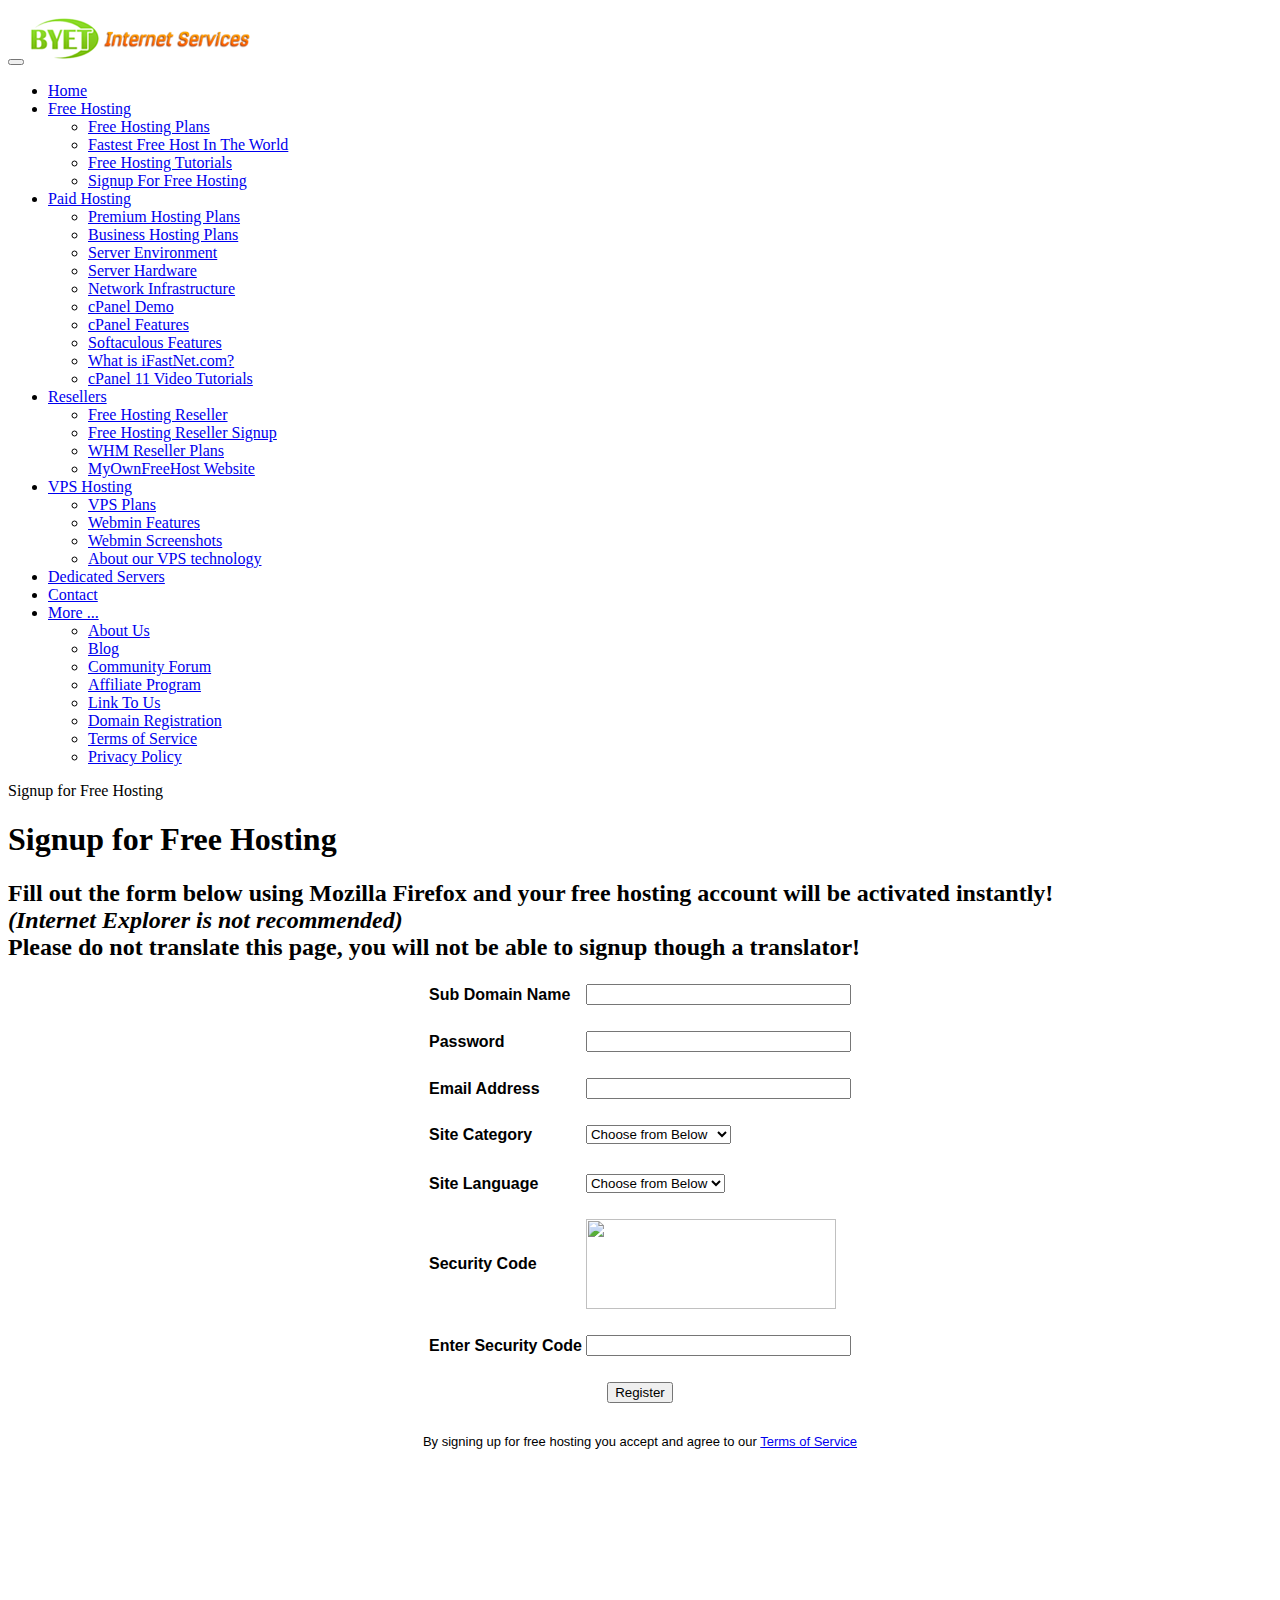
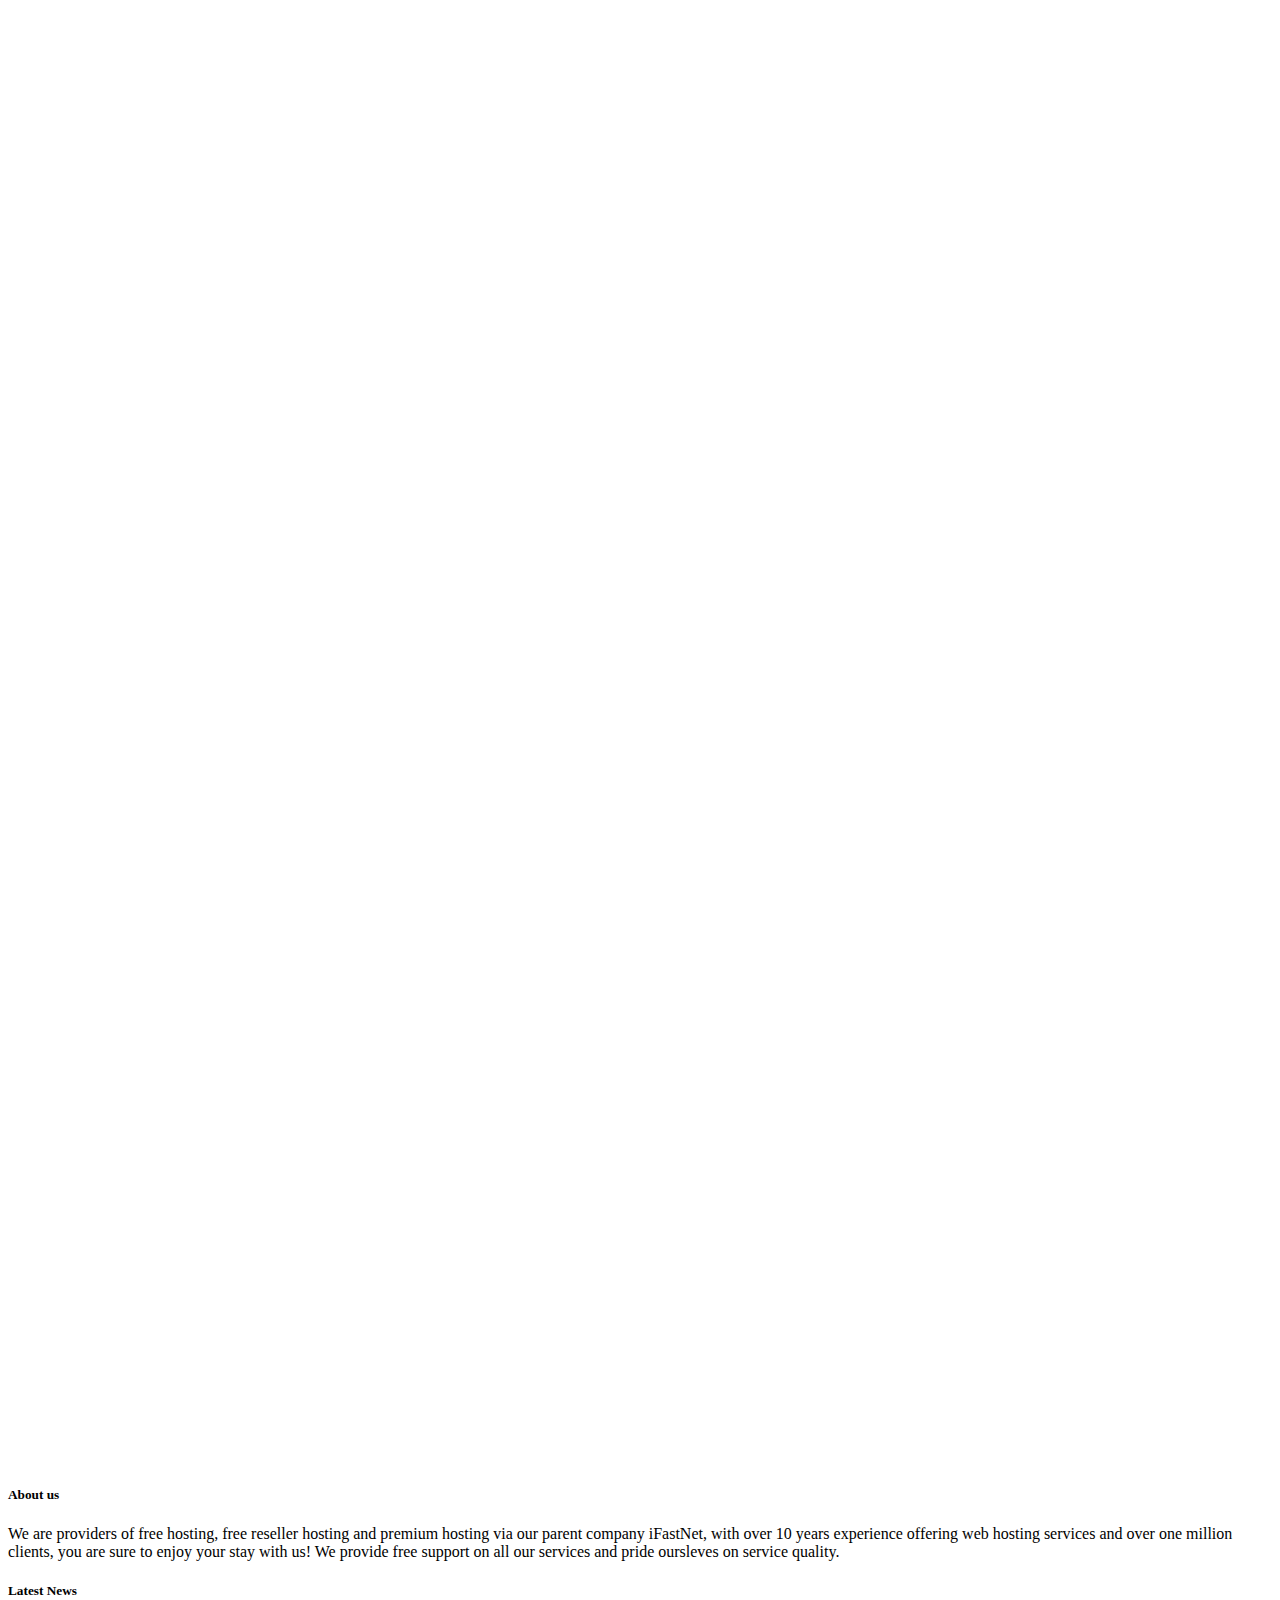
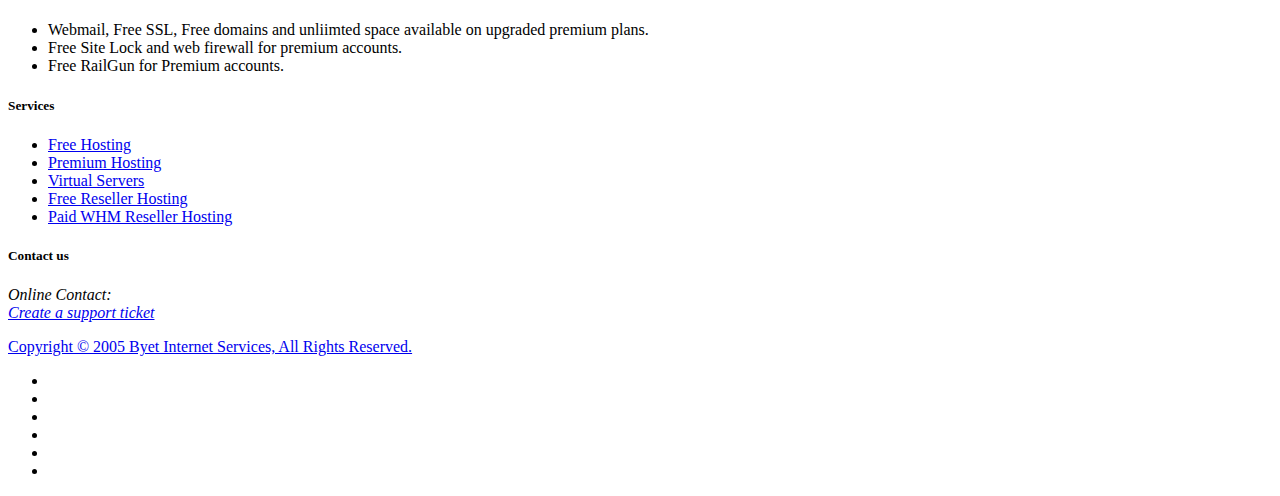
==== free-hosting/news/index.html @ 1a16fdbb "Create index.html" ====
<!DOCTYPE html><!--[if IE 8 ]><html class="ie ie8" lang="en"> <![endif]--><!--[if IE 9 ]><html class="ie ie9" lang="en"> <![endif]--><!--[if (gte IE 9)|!(IE)]><!--><html lang="en"><!--<![endif]--><head>
  <title>Signup for Free Hosting</title>

  <meta name="keywords" content="free hosting signup, signup for free hosting, free web hosting signup form, apply for free hosting, free hosting application form. free webhosting signup">
  <meta name="title" content="Signup for Free Hosting">
  <meta name="author" content="Administrator">
  <meta name="description" content="Signup here for your bannerless, free web hosting account with PHP, MySQL, cPanel, File Manager and much more with instant activation">
  <meta name="viewport" content="width=device-width, initial-scale=1, maximum-scale=1">
  <!--[if IE]>
  <script src="js/html5shiv.js"></script>
  <![endif]-->
  <!--////////// CSS Stylesheet  ///////////-->
  <link rel="stylesheet" href="../../css/style.css">
  <!--////////// jQuery Source  ///////////-->
  <script src="../../../ajax.googleapis.com/ajax/libs/jquery/1.11.0/jquery.min.js"></script>
  <script type="text/javascript" src="../../js/jquery.easing.1.3.js"></script>
  <!--////////// Layerslider files  ///////////-->
  <script src="../../layerslider/js/greensock.js" type="text/javascript"></script>
  <script src="../../layerslider/js/layerslider.transitions.js" type="text/javascript"></script>
  <script src="../../layerslider/js/layerslider.kreaturamedia.jquery.js" type="text/javascript"></script>
<link rel="stylesheet" href="../../css/bs.css">
<link rel="shortcut icon" href="../../favicon.ico" type="image/vnd.microsoft.icon">
<link rel="icon" href="../../favicon.ico" type="image/vnd.microsoft.icon">
</head>
<body id="section-home">
<div class="doc-loader"></div>
  <!--/////////// HEADER SECTION //////////-->
  <header>
    <nav role="navigation">
      <div class="container">
        <!-- Brand and toggle get grouped for better mobile display -->
        <div class="navbar-header">
          <button type="button" class="navbar-toggle" data-toggle="collapse" data-target=".navbar-collapse">
            <i class="fa fa-th-list iconmobile"></i>
          </button>
          <a class="navbar-brand" href="/"><img src="../../images/logo.png" alt="logo"></a>
        </div>
        <div id="main-nav" class="collapse navbar-collapse navbar-collapse">          
          <ul class="nav navbar-nav navbar-right">
  <!--////////// NAVIGATION MENU //////////-->
            <li><a href="https://byet.host/"><span>Home</span></a></li>
            <li class="dropdown">
		      <a href="#" class="dropdown-toggle" data-toggle="dropdown" data-hover="dropdown">Free Hosting</a>
		      <ul class="dropdown-menu">
		        <li><a href="/free-hosting"><span>Free Hosting Plans</span></a></li>
		        <!-- <li><a href="/free-web-hosting"><span>Free Web Hosting</span></a></li> -->
                        <li><a href="/free-hosting/fastestfreehostintheworld"><span></span>Fastest Free Host In The World</a></li>
                        <li><a href="https://tutorials.ifastnet.com/"><span>Free Hosting Tutorials</span></a></li>
		        <li><a href="/free-hosting/news"><span>Signup For Free Hosting</span></a></li>
		      </ul>
		    </li>
            <li class="dropdown">
                      <a href="#" class="dropdown-toggle" data-toggle="dropdown" data-hover="dropdown">Paid Hosting</a>
                      <ul class="dropdown-menu">
                        <li><a href="/paid-hosting"><span>Premium Hosting Plans</span></a></li>
                        <li><a href="/paid-hosting/business-hosting"><span>Business Hosting Plans</span></a></li>
                        <li><a href="/paid-hosting/paidhostingserverharware"><span>Server Environment</span></a></li>
                        <li><a href="/paid-hosting/paidhosthardware"><span>Server Hardware</span></a></li>
                        <li><a href="/paid-hosting/paidnetwork"><span>Network Infrastructure</span></a></li>
                        <li><a href="/paid-hosting/paidcpaneldemo"><span>cPanel Demo</span></a></li>
                        <li><a href="/paid-hosting/paidcpanelfeatures"><span>cPanel Features</span></a></li>
                        <li><a href="/paid-hosting/paidfantasticofeatures"><span>Softaculous Features</span></a></li>
                        <li><a href="https://ifastnet.com/portal/what-is-ifastnet.com.html"><span>What is iFastNet.com?</span></a></li>
                        <li><a href="/paid-hosting/cpanelvideotutorials"><span>cPanel 11 Video Tutorials</span></a></li>
                      </ul>
                    </li>
     <li class="dropdown">
                      <a href="#" class="dropdown-toggle" data-toggle="dropdown" data-hover="dropdown">Resellers</a>
                      <ul class="dropdown-menu">
                        <li><a href="/resellers"><span>Free Hosting Reseller</span></a></li>
                        <li><a href="/resellers/resellersignup"><span>Free Hosting Reseller Signup</span></a></li>
                        <li><a href="/resellers/whm-cpanel-reseller"><span>WHM Reseller Plans</span></a></li>
                        <li><a href="https://myownfreehost.net/"><span>MyOwnFreeHost Website</span></a></li>
                      </ul>
                    </li>

     <li class="dropdown">
                      <a href="#" class="dropdown-toggle" data-toggle="dropdown" data-hover="dropdown">VPS Hosting</a>
                      <ul class="dropdown-menu">
                        <li><a href="/vpsplans/vps-server-plans"><span>VPS Plans</span></a></li>
                        <li><a href="/vpsplans/webminfeatures"><span>Webmin Features</span></a></li>
                        <li><a href="/vpsplans/webminscreenshots"><span>Webmin Screenshots</span></a></li>
                        <li><a href="/vpsplans/aboutvpstechnology"><span>About our VPS technology</span></a></li>
                      </ul>
                    </li>


            <li><a href="/dedicated"><span>Dedicated Servers</span></a></li>
            <li><a href="https://support.ifastnet.com/login.php"><span>Contact</span></a></li>
     <li class="dropdown">
                      <a href="#" class="dropdown-toggle" data-toggle="dropdown" data-hover="dropdown">More ...</a>
                      <ul class="dropdown-menu">
                        <li><a href="/about"><span>About Us</span></a></li>
                        <li><a href="https://blog.ifastnet.com/"><span>Blog</span></a></li>
                        <li><a href="https://byet.net/"><span>Community Forum</span></a></li>
                        <li><a href="/affiliateprogram"><span>Affiliate Program</span></a></li>
                        <li><a href="/linktous"><span>Link To Us</span></a></li>
                        <li><a href="/domain-registration"><span>Domain Registration</span></a></li>
                        <li><a href="/terms-of-service"><span>Terms of Service</span></a></li>
                        <li><a href="/privacy-policy"><span>Privacy Policy</span></a></li>

                      </ul>
                    </li>

            
          </ul>
          </div>
             <!-- /navbar-collapse -->
               </div><!-- /container -->
    </nav>
  </header>
  <div class="page-title-container">
    
    <div class="container">
      
      <div class="col-md-12">
      
      <p class="page-title animated bounceInDown">Signup for Free Hosting</p>
      
    </div>
      
    </div>
    
  </div>

  <!--////////// FEATURES SECTION ////////// --> <section id="features">  <div class="container"> <div class="row">  
    
    <div class="section-title">
      <h1>Signup for Free Hosting</h1>
      <h2>Fill out the form below using Mozilla Firefox and your free hosting account will be activated instantly!<br>

<em>(Internet Explorer is not recommended)</em><br>

Please do not translate this page, you will not be able to signup though a translator!</h2>
    </div>

    </div><!-- /row -->
    <iframe src="../../signup.php/index.html" frameborder="0" scrolling="auto" width="100%" height="2080" marginwidth="0" marginheight="0"></iframe>

  </div></section>

      <!--////////// CLOUDS BACKGROUND ////////// -->
  <div class="row hidden-xs">
  
    <div class="col-centered" id="clouds-footer">
      
      
    </div><!-- /clouds -->
  
  </div><!-- /row -->    
 <!--////////// FOOTER SECTION ////////// -->
  <section id="footer">  
  
  <div class="container">
	  
	  <div class="row"> 	
	  
	  
	  	<div class="col-sm-4">
		  	<h5>About us</h5>  	
		  	<p>We are providers of free hosting, free reseller hosting and premium hosting via our parent company iFastNet, with over 10 years experience offering web hosting services and over one million clients, you are sure to enjoy your stay with us!  We provide free support on all our services and pride oursleves on service quality.</p>
		  	
	  	</div><!-- /col-sm-4 -->   
	  	
	   <div class="col-sm-3">
		  	<h5>Latest News</h5>
			<ul class="list-unstyled">
		        <li>Webmail, Free SSL, Free domains and unliimted space available on upgraded premium plans.</li>
		        <li>Free Site Lock and web firewall for premium accounts.</li>
		        <li>Free RailGun for Premium accounts.</li>
		    </ul>
	  	</div><!-- /col-sm-2 -->  
	  	
	   <div class="col-sm-2">
		  	<h5>Services</h5>
			<ul class="list-unstyled">
		        <li><a href="https://byet.host/free-hosting">Free Hosting</a></li>
		        <li><a href="https://byet.host/paid-hosting">Premium Hosting</a></li>
		        <li><a href="https://byet.host/vpsplans/vps-server-plans">Virtual Servers</a></li>
		        <li><a href="https://byet.host/resellers">Free Reseller Hosting</a></li>
                        <li><a href="https://byet.host/resellers/whm-cpanel-reseller">Paid WHM Reseller Hosting</a></li>

		    </ul>
	  	</div><!-- /col-sm-2 -->   
	  	
	   <div class="col-sm-3">
		  	<h5>Contact us</h5>
		  	<address>
	            <span>Online Contact:<br><a href="https://support.ifastnet.com/">Create a support ticket</a></span><a href="https://support.ifastnet.com/">
	        </a></address><a href="https://support.ifastnet.com/">
			
	  	</a></div><!-- /col-sm-2 --><a href="https://support.ifastnet.com/">   
	  	
	  
	  </a></div><!-- /row --><a href="https://support.ifastnet.com/">
  </a></div><!-- /container --><a href="https://support.ifastnet.com/">
  </a></section><a href="https://support.ifastnet.com/">
  
  <!--////////// SUB FOOTER SECTION ////////// -->
  </a><section id="sub-footer"><a href="https://support.ifastnet.com/">
    </a><div class="container"><a href="https://support.ifastnet.com/">
      </a><div class="row"><a href="https://support.ifastnet.com/">
        <div class="col-lg-8">
          <p class="copyright">Copyright © 2005 Byet Internet Services, All Rights Reserved.</p>
        </div>
        </a><div class="col-lg-4"><a href="https://support.ifastnet.com/">
          </a><ul class="social-links"><a href="https://support.ifastnet.com/">

          	</a><li><a href="https://support.ifastnet.com/">
            </a><a href="https://www.facebook.com/free.byethost" target="_blank"><i class="fa fa-facebook"></i></a><!-- Facebook Link -->
            </li>

            <li>
            <a href="https://twitter.com/securesignup" target="_blank"><i class="fa fa-twitter"></i></a><!-- Twitter Link -->
            </li>

            <li>
            <!-- <a href="#" target="_blank"><i class="fa fa-google-plus"></i></a> --><!-- Google+ Link -->
            </li>

            <li>
            <!-- <a href="#" target="_blank"><i class="fa fa-youtube"></i></a> --><!-- YouTube Link -->
            </li>

            <li>
            <!-- <a href="#" target="_blank"><i class="fa fa-linkedin"></i></a> --><!-- Linkedin Link -->
            </li>

            <li>
            <!-- <a href="#" target="_blank"><i class="fa fa-dribbble"></i></a> --><!-- Dribbble Link -->
            </li>

          </ul>
        </div><!-- /col-lg-4 -->
      </div><!-- /row -->
    </div><!-- /container -->
  </section>

  <!--////////// JAVASCRIPT FILES INCLUDES //////////-->
  <script src="../../js/bootstrap.min.js"></script>
  <script src="../../js/bootstrap-hover-dropdown.min.js"></script>
  <script src="../../js/respond.min.js"></script>
  <script src="../../js/owl.carousel.js"></script>
  <script src="../../js/jquery.ui.totop.js"></script>
  <script src="../../js/custom.js"></script>
  

</body></html>
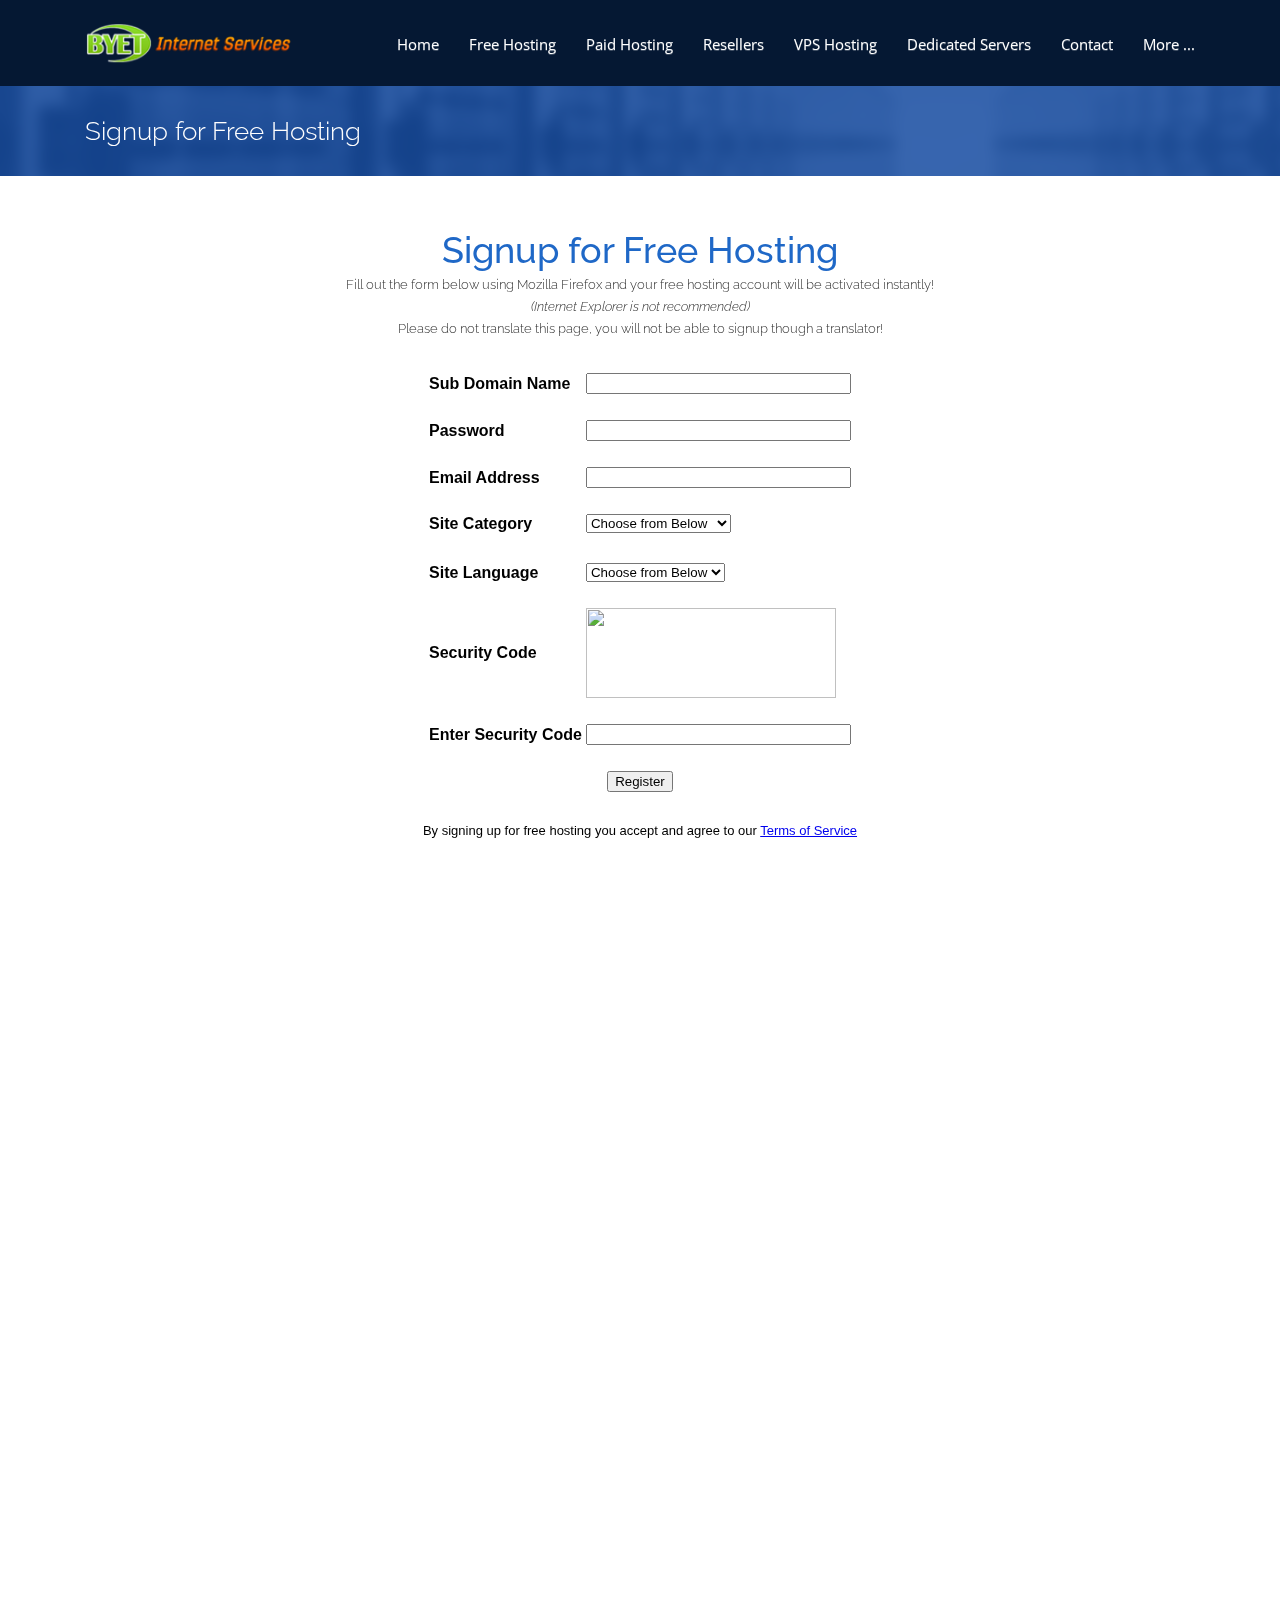
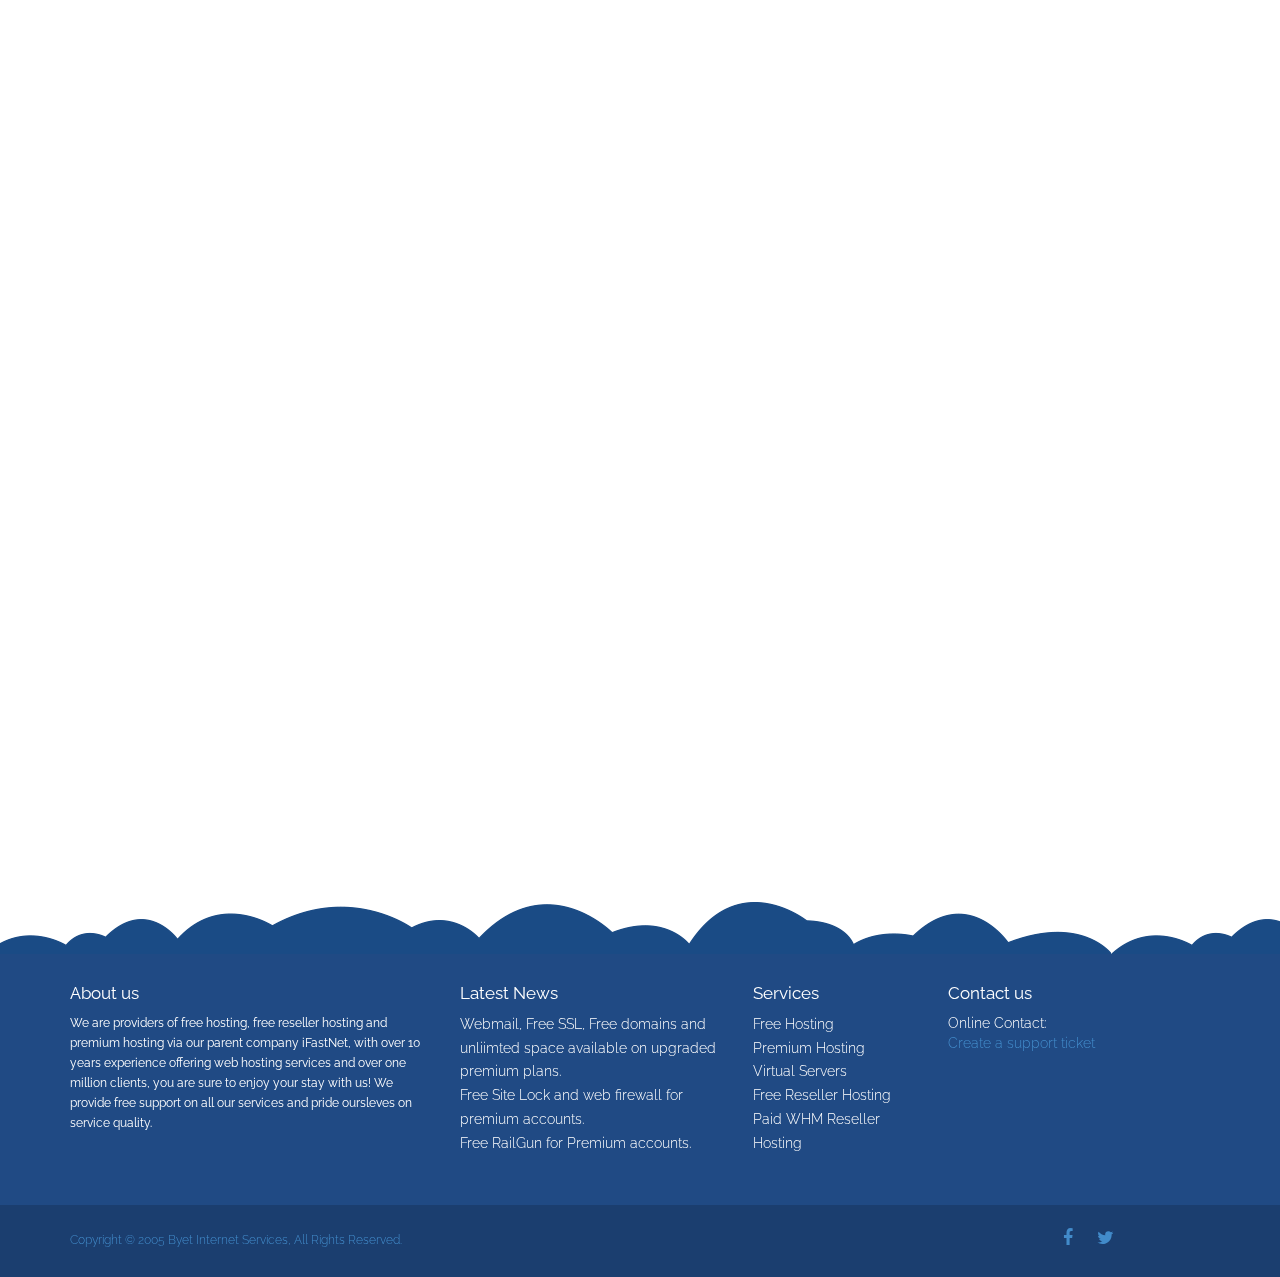
==== commit 3bfbc4ba: "Update index.html" ====
--- a/free-hosting/news/index.html
+++ b/free-hosting/news/index.html
@@ -23,7 +23,7 @@
 <link rel="icon" href="../../favicon.ico" type="image/vnd.microsoft.icon">
 </head>
 <body id="section-home">
-<div class="doc-loader"></div>
+
   <!--/////////// HEADER SECTION //////////-->
   <header>
     <nav role="navigation">
--- a/css/style.css
+++ b/css/style.css
@@ -0,0 +1,955 @@
+@import 'font-awesome.css';
+
+@import '../layerslider/css/layerslider.css';
+
+@import 'owl.theme.css';
+
+@import 'owl.carousel.css';
+
+@import 'animate.css';
+
+@import 'hover.css';
+
+@import 'bootstrap.css';
+
+@import 'bootstrap-theme.css';
+
+@import url("http://fonts.googleapis.com/css?family=Open+Sans:400,300,600,700");
+
+@import url("http://fonts.googleapis.com/css?family=Raleway:400,300,500,600");
+
+/* ========== GENERAL STYLES ========== */
+html {
+  width: auto !important;
+  overflow-x: hidden !important;
+}
+body {
+  font: 14px 'Raleway', Arial, sans-serif;
+  line-height: 1.7em;
+  font-weight: 300;
+  color: #ffffff; 
+  width: auto !important;
+  overflow-x: hidden !important;
+  -webkit-font-smoothing: antialiased;
+  -moz-osx-font-smoothing: grayscale;
+}
+.doc-loader{
+  position: fixed; 
+  left: 0; 
+  top: 0; 
+  width: 100%; 
+  height: 100%; 
+  overflow: visible;
+  background: #ffffff url('../img/loading.gif') no-repeat center center;
+  z-index: 100000;
+}
+
+ul,
+li {
+  padding: 0;
+  margin: 0;
+}
+section {
+  padding-bottom: 32px;
+}
+.form-control {
+  height: 52px;
+  font-size: 18px;
+  font-weight: normal;
+  line-height: 24px;
+  vertical-align: middle;
+  border-radius: 0;
+  padding: 0 24px;
+  margin: 0;
+  margin-bottom: 12px;
+}
+textarea.form-control {
+  padding: 18px 24px 30px;
+  line-height: 36px;
+}
+hr {
+  border: 0;
+  height: 1px;
+  background-image: -webkit-linear-gradient(left, rgba(0,0,0,0), rgba(0,0,0,0.20), rgba(0,0,0,0));
+  background-image: -moz-linear-gradient(left, rgba(0,0,0,0), rgba(0,0,0,0.20), rgba(0,0,0,0));
+  background-image: -ms-linear-gradient(left, rgba(0,0,0,0), rgba(0,0,0,0.20), rgba(0,0,0,0));
+  background-image: -o-linear-gradient(left, rgba(0,0,0,0), rgba(0,0,0,0.20), rgba(0,0,0,0));
+  margin: 22px 0 22px 0;
+}
+.divied-40 {
+  width: 100%;
+  height: 40px;
+  clear: both;
+}
+address span {
+	display: block;
+}
+.about-img {
+  margin-bottom: 20px;
+}
+.page-title-container{
+  background: url(../img/solid-inner-bg.png) top left no-repeat #15499f;
+}
+.page-title  {
+  color: #ffffff;
+  font-size: 26px;
+  line-height: 90px;
+  margin-bottom: 0;
+}
+.subheader h1 {
+  font-family: 'Raleway', sans-serif;
+  clear: both;
+  font-size: 18px;
+  font-weight: 300;
+  line-height: 25px;
+  text-align: center;
+  padding-bottom: 30px;
+}
+.section-title h1 {
+  color: #1f68c7;
+  font-family: 'Raleway', sans-serif;
+  font-weight: 500;
+  margin-bottom: 0;
+  text-align: center;
+}
+.section-title h2 {
+  color: #333333;
+  font-family: 'Raleway', sans-serif;
+  clear: both;
+  font-size: 13px;
+  font-weight: 300;
+  line-height: 1.7em;
+  text-align: center;
+  margin-bottom: 30px;
+}
+#toTop {
+  display:none;
+  z-index: 1!important;
+  text-decoration:none;
+  position:fixed;
+  bottom:10px;
+  right:10px;
+  overflow:hidden;
+  width:51px;
+  height:51px;
+  border:none;
+  text-indent:100%;
+  background:url(../img/ui.totop.png) no-repeat left top;
+}
+
+#toTopHover {
+  background:url(../img/ui.totop.png) no-repeat left -51px;
+  width:51px;
+  height:51px;
+  display:block;
+  overflow:hidden;
+  float:left;
+  opacity: 0;
+  -moz-opacity: 0;
+  filter:alpha(opacity=0);
+}
+#toTop:active, #toTop:focus {
+  outline:none;
+}
+
+* {
+  -webkit-font-smoothing: antialiased;
+}
+p {
+  margin: 0 0 24px 0;
+}
+a:hover {
+  text-decoration: none;
+  color: #ffffff;
+}
+h1,
+h2,
+h3,
+h4,
+h5,
+h6 {
+  font-family: 'Raleway', Arial, sans-serif;
+}
+h1 {
+  line-height: 48px;
+  margin: 0 0 48px;
+  padding: 0;
+}
+h2 {
+  line-height: 48px;
+  margin: 0 0 20px;
+	color: #1f68c7;
+}
+h3 {
+  font-size: 28px;
+  line-height: 48px;
+  margin: 0;
+  padding: 0;
+}
+h4 {
+  font-size: 21px;
+  line-height: 36px;
+  margin: 0;
+  padding-bottom: 12px;
+}
+h5 {
+  font-size: 17px;
+  font-weight: 400;
+}
+blockquote {
+  padding: 12px 20px;
+  font-size: 30px;
+  line-height: 48px;
+  font-family: "Raleway", arial, sans-serif;
+  text-align: right;
+}
+blockquote small {
+  font-size: 18px;
+  line-height: 24px;
+  text-align: right;
+}
+.lead {
+  font-size: 28px;
+  line-height: 48px;
+  color: #333333;
+}
+.uppercase {
+  text-transform: uppercase;
+}
+
+/* ========== HEADER SECTION ========== */
+header {
+  background-color: #051833;
+  top: 0;
+  left: 0;
+  width: 100%;
+  z-index: 1500;
+}
+.navbar-header {
+  height: 86px;
+}
+.navbar-header .iconmobile {
+  color: white;
+  font-size: 36px;
+  -webkit-transition: all 0.3s;
+  -moz-transition: all 0.3s;
+  transition: all 0.3s;
+}
+.navbar-header span:hover {
+  color: #2980b9;
+}
+.navbar-brand {
+  padding: 0 15px;
+  margin-top: 15px;
+}
+.navbar-brand img {
+height: 50px;
+
+}
+.navbar-nav {
+  margin: 0;
+}
+.navbar-nav li {
+  margin: 0;
+  padding: 0;
+}
+
+.navbar-nav .active {
+  color: #ffffff;
+  background: #15499f;
+}
+.navbar-nav li a {
+  font-size: 15px;
+  color: white;
+  font-family: 'Open Sans', arial, sans-serif;
+	font-weight: normal;
+	font-style: normal;
+	line-height: 15px;
+	padding-top: 37px;
+	padding-bottom: 30px; 
+  height: 86px;
+
+}
+.navbar-nav li a:hover > span{  color:#051833;}, .nav > li > a:focus {
+  background: #15499f;
+  -webkit-transition: background-color 0.5s;
+  -moz-transition: background-color 0.5s;
+  -o-transition: background-color 0.5s;
+  transition: background-color 0.5s;
+}
+
+.dropdown-menu {
+  background: #051833 !important;
+  border: none;
+  padding: 0;
+  margin: 0;
+}
+.dropdown-menu li a {
+  padding-top: 10px;
+  padding-bottom: 10px;
+  height: auto;
+}
+.nav .open>a, .nav .open>a:hover > span{  color:#051833;}, .nav .open>a:focus {
+  background: #15499f;
+}
+
+/* ========== SLIDER SECTION ========= */
+#section-slider {
+  background-color: #0158b7;
+  padding-top: 0;
+  padding-bottom: 0;
+}
+#section-slider .btn {
+  margin-right: 12px;
+  margin-bottom: 24px;
+  margin-top: 30px;
+}
+#main-slider{
+
+}
+#clouds {
+  background: url(../img/clouds.png);
+  height: 64px;
+  display: block;
+  margin-top: -63px;
+  position: relative;
+  z-index: 1000;
+}
+#clouds-footer {
+  background: url(../img/clouds-2.png);
+  height: 64px;
+  display: block;
+}
+
+.col-centered{
+  float: none;
+  margin: 0 auto;
+}
+.under-slider{
+  background: #ecf0f1;
+  padding: 25px 0 25px;
+  border-bottom: solid 1px #ececec;
+}
+.under-slider span {
+  font-size: 28px;
+  line-height: 32px;
+  color: #333333;
+}
+.under-slider p {
+  color: #333333;
+}
+@media (max-width: 992px) {
+.under-slider {
+  text-align: center;
+}
+}
+/* ========== FEATURES SECTION ========== */
+#features {
+  color: #1f68c7;
+  padding-top: 50px
+}
+#features hr {
+  padding-bottom: 21px;
+}
+#features .feature {
+  float: left;
+}
+#features .feature .icon {
+  position: absolute;
+  padding-right: 10px;
+  padding-top: 10px;
+}
+#features .feature h2 {
+  font-size: 20px !important;
+  line-height: 48px;
+  margin-bottom: -5px;
+  position: relative;
+  padding-left: 75px;
+}
+#features p {
+  color: #333333;
+}
+#features .feature p {
+  color: #333333 !important;
+  position: relative;
+  padding-left: 75px;
+  margin-bottom: 10px;
+}
+#features .feature:hover {
+  color: #051833;
+}
+#features .welcome {
+  background: url('img/cloud.png/index.html') center top no-repeat transparent;
+  padding-top: 168px;
+}
+#features span {
+  font-size: 96px;
+  line-height: 120px;
+}
+#features .list-features li {
+  font-size: 16px;
+  padding: 5px 0px;
+  color: #333333;
+  display: block;
+}
+#features .list-features li i {
+  color: #1f68c7;
+}
+/* ========== ABOUT SECTION ========== */
+
+h3.heading-progress {
+  font-size: 14px;
+  line-height: 15px;
+  margin-bottom: 5px;
+  color: #333334;
+}
+.progress-bar {
+  line-height: 10px;
+  background: #1f68c7;
+  box-shadow: none;
+  -webkit-box-shadow: none;
+}
+h4.panel-title {
+  padding-bottom: 0;
+}
+#content .social li {
+  width: 30px;
+  height: 30px;
+  line-height: 30px;
+  text-align: center;
+  border-radius: 2px;
+  text-align: center;
+  margin-left: 5px;
+  font-size: 19px;
+  color: #1f68c7;
+  display: table-cell;
+  list-style-type: none;
+  -webkit-transition: all 200ms ease-in;
+  -o-transition: all 200ms ease-in;
+  -moz-transition: all 200ms ease-in;
+  transition: all 200ms ease-in;
+  -webkit-border-radius: 2px;
+}
+#content .social li:hover {
+  color: #fff;
+  background-color: #1f68c7;
+}
+#content .social a {
+  color: #1f68c7;
+}
+#content .social li a:hover {
+  color: #fff;
+}
+#content .social li a i {
+  width: 30px;
+  height: 30px;
+}
+#about-acc .panel-body {
+  color: #333333;
+}
+#about-acc h4 a:hover {
+  color: #333333;
+}
+#about-acc  h5 {
+  margin-top: 36px;
+  margin-bottom: 15px;
+}
+.panel-group .panel {
+  border-radius: 0;
+}
+#about-acc .panel-default .panel-heading {
+  background: #f3f3f3;
+  border: none;
+  border-top-right-radius: 0;
+  border-top-left-radius: 0;
+
+}
+#about-acc .panel-title a i {
+  color: #666;
+  padding-top: 10px;
+}
+/* ========== CONTENT SECTION ========== */
+#content {
+  color: #1f68c7;
+  padding-top: 50px;
+}
+#content  p {
+  color: #333334;
+}
+#content  address {
+  color: #333334;
+}
+#content  h2 {
+  margin-bottom: 20px;
+}
+#content  h5 {
+  margin-top: 36px;
+  margin-bottom: 15px;
+}
+.content {
+  padding-top: 50px;
+}
+/* ========== PLANS SECTION ========== */
+
+#pricing{
+  text-align: center;
+  color: #1f68c7;
+}
+#pricing .space {
+  height: 25px;
+}
+.table-inner {
+  overflow: visible;
+  position: relative;
+}
+.table-inner:after {
+clear: both;
+}
+.table-inner:before, .table-inner:after {
+content: "";
+display: table;
+}
+#pricing .plan {
+  padding: 0;
+}
+#pricing .featured {
+  margin-top: -1.64em !important;
+  margin-bottom: -3em !important;
+  -webkit-box-shadow: 1px 0 20px rgba(0, 0, 0, 0.25);
+  -moz-box-shadow: 1px 0 20px rgba(0, 0, 0, 0.25);
+  box-shadow: 1px 0 20px rgba(0, 0, 0, 0.25);
+  z-index: 5;
+  margin-right: -2px !important;
+  margin-left: -2px !important;
+}
+@media only screen and (min-width: 768px) {
+  #pricing .col-sm-3 {
+  margin: 0 1px 3em 0;
+  position: relative;
+  width: 24.875%;
+  }
+}
+@media only screen and (max-width: 767px) {
+  #pricing .plan {
+  padding: 15px;
+  }
+  #pricing .featured {
+  margin-top: auto !important;
+  margin-bottom: auto !important;
+  -webkit-box-shadow: none;
+  -moz-box-shadow: none;
+  box-shadow: none;
+  z-index: 5;
+  margin-right: auto !important;
+  margin-left: auto !important;
+}
+}
+#pricing .pt-header {
+  text-align: center;
+  min-height: 142px;
+  color: white;
+  margin: 0;
+}
+#pricing .pt-header h2 {
+  font-size: 1.7em;
+  line-height: 2.4em;
+  margin: 0;
+}
+#pricing .featured .pt-header h2 {
+font-size: 1.9em;
+line-height: 3em;
+}
+#pricing .pt-header .period {
+  background-color: #1f68c7;
+  font-weight: 600;
+  min-height: 2.6em;
+  font-size: 1.7em;
+  line-height: 2.4em;
+}
+#pricing .pt-header .period span {
+  font-size: 60%;
+  font-weight: 300;
+}
+#pricing .pt-header p {
+  line-height: 2.5em;
+  color: white;
+  margin: 0;
+}
+#pricing .pt-content {
+  margin: 0 0 1px;
+}
+#pricing .pt-content ul {
+}
+#pricing .pt-content li {
+  text-align: center;
+  padding: 1.2em 0;
+  background-color: #f8f8f8;
+  color: #333333;
+  margin: 1px 0 0;
+  min-height: 1.46154em;
+  line-height: 1.5;
+  border-color: #ccc;
+  border-width: 1px;
+  list-style: none;
+}
+#pricing .pt-content li:nth-child(2n) {
+  background-color: #f3f3f3;
+}
+#pricing .pt-footer {
+  text-align: center;
+  background-color: #ebebeb;
+  min-height: 1.46154em;
+}
+#pricing .pt-footer>a {
+  font-size: 90%;
+  padding: 0.8em 1.6em;
+  margin: 1em 0;
+  color: white;
+}
+#pricing .pt-header .desc {
+  background-color: #1f68c7;
+  min-height: 2.5em;
+}
+#pricing .pt-header .plan {
+  background-color: #051833;
+  color: #ffffff;
+}
+/* TABLES */
+
+.table-3 {
+}
+.table-3 .plan {
+  border-radius: 6px;
+  list-style: none;
+  padding: 0 0 20px;
+  margin: 0 0 15px;
+  background-color: rgb(243, 243, 243);
+  text-align: center;
+}
+.table-3 .plan li {
+  padding: 10px 15px;
+  color: #2980b9;
+  border-top: 1px solid #f5f5f5;
+  -webkit-transition: 300ms;
+  transition: 300ms;
+  font-weight: 400;
+}
+.table-3 .plan li.plan-price {
+  border-top: 0;
+}
+.table-3 .plan li.plan-name {
+  border-radius: 6px 6px 0 0;
+  padding: 15px;
+  font-size: 24px;
+  line-height: 24px;
+  color: #fff;
+  background: #2980b9;
+  margin-bottom: 30px;
+  border-top: 0;
+}
+.table-3 .plan li > strong {
+  color: #2980b9;
+}
+.table-3 .plan li.plan-action {
+  margin-top: 10px;
+  border-top: 0;
+}
+.table-3 .plan.featured {
+  -webkit-transform: scale(1.1);
+  -ms-transform: scale(1.1);
+  transform: scale(1.1);
+}
+.table-3 .plan.featured li.plan-name {
+  background: #051833;
+}
+.table-3 .plan.featured:hover li.plan-name {
+  background: #2980b9;
+}
+.table-3 .plan:hover li.plan-name {
+  background: #051833;
+}
+/* ========== TESIMONIALS SECTION ========== */
+#testimonials {
+  text-align: center;
+  padding-bottom: 30px;
+}
+.img-circle {
+  margin-bottom: 20px;
+}
+/* ========== CONTACT FORM ========== */
+.notification_error
+{
+  border: 1px solid #A25965;
+  height: auto;
+  width: 100%;
+  margin-bottom: 20px;
+  padding: 10px;
+  background: #F8F0F1;
+  text-align: left;
+  -moz-border-radius: 5px;
+  line-height: 1.231;
+color: #333334;
+}
+
+.notification_ok
+{
+  border: 1px #567397 solid;
+  height: auto;
+  margin-bottom: 20px;
+  width: 100%;
+  padding: 10px;
+  background: #f5f9fd;
+  text-align: center;
+  -moz-border-radius: 5px;
+  line-height: 1.231;
+}
+
+.info_fieldset { -moz-border-radius: 7px; border: 1px #dddddd solid; }
+
+.info_fieldset legend
+{
+  border: 1px #dddddd solid;
+  color: black; 
+  font: 13px;
+  padding: 2px 5px 2px 5px;
+  -moz-border-radius: 3px;
+}
+
+/* ========== MORE FEATURES SECTION ========== */
+
+#key-features {
+  color: #2980b9;
+}
+#key-features p {
+  color: #333333;
+}
+#key-features h5 {
+  margin-top: 25px;
+  margin-bottom: 15px;
+}
+/* ========== MORE FEATURES SECTION ========== */
+
+#more-features {
+  color: #2980b9;
+}
+#more-features p {
+  color: #333333;
+  padding-left: 80px;
+}
+#more-features h5 {
+  margin-top: 25px;
+  margin-bottom: 15px;
+}
+#more-features .feature {
+  margin-bottom: 55px;
+}
+#more-features .feature h5 {
+  font-size: 18px;
+  font-weight: bold;
+  line-height: 28px;
+  color: #404040;
+}
+#more-features .feature-icon {
+  font-size: 55px;
+  float: left;
+  margin-top: 10px;
+  margin-right: 25px;
+  color: #2980b9;
+}
+
+/* ========== FAQ SECTION ========== */
+#faq {
+  color: #333333;
+  padding-top: 50px;
+}
+#faq  p {
+  color: #333333;
+}
+#faq  address {
+  color: #333333;
+}
+#faq  h2 {
+  margin-bottom: 20px;
+}
+#faq  h4 {
+  padding-bottom: 0;
+}
+#faq h4 a:hover {
+  color: #333333;
+}
+#faq  h5 {
+  margin-top: 36px;
+  margin-bottom: 15px;
+}
+.panel-group .panel {
+  border-radius: 0;
+}
+.panel-default .panel-heading {
+  background: #f3f3f3;
+  border: none;
+  border-top-right-radius: 0;
+  border-top-left-radius: 0;
+
+}
+.panel-title a i {
+  color: #666;
+  padding-top: 10px;
+}
+
+
+/* ========== FOOTER SECTION ========== */
+
+#footer {
+  background-color: #204a84;
+  padding-bottom: 48px;
+  padding-top: 20px;
+}
+#footer p {
+  font-size: 12px;
+  font-weight: 400;
+  color: #ffffff;
+  line-height: 20px;
+}
+#footer li a {
+  color: #ffffff;
+  font-size: 14px;
+  -webkit-transition: color 0.2s;
+  -moz-transition: color 0.2s;
+  transition: color 0.2s;	
+}
+#sub-footer {
+  background-color: #1b3e6f;
+  padding: 24px 0 0 0;
+  color: #ffffff;
+  font-size: 12px;
+}
+#sub-footer a {
+	
+}
+#sub-footer .social-links {
+  float: right;
+}
+#sub-footer .social-links li {
+  float: left;
+  display: inline-block;
+  padding-left: 24px;
+}
+#sub-footer .social-links li a i {
+  font-size: 18px;
+  -webkit-transition: color 0.2s;
+  -moz-transition: color 0.2s;
+  transition: color 0.2s;
+}
+#sub-footer .social-links li a:hover {
+  color: white !important;
+}
+/* ========== MEDIA QUERIES ========== */
+@media screen and (max-width: 1200px) {
+  #section-slider .slider-text h1 {
+    font-size: 32px;
+    line-height: 36px;
+    margin-bottom: 12px;
+  }
+  #section-slider .slider-text .btn-large {
+    font-size: 18px;
+  }
+  #sub-footer {
+    text-align: center;
+  }
+  #sub-footer .social-links {
+    float: none;
+    margin: 0 auto;
+    text-align: center;
+    display: table;
+    padding-bottom: 24px;
+  }
+  #sub-footer .social-links li {
+    text-align: center;
+  }
+}
+/* ===== */
+@media screen and (max-width: 992px) {
+  #section-slider {
+    margin-top: 0px;
+  }
+  #features {
+    padding-bottom: 48px;
+    
+  }
+  #features .feature {
+    padding-bottom: 24px;
+  }
+}
+/* ===== */
+@media screen and (min-width: 768px) and (max-width: 992px) {
+  #footer .links {
+    text-align: right;
+  }
+  #footer .links .footer-links {
+    text-align: right !important;
+  }
+}
+/* ===== */
+@media screen and (max-width: 768px) {
+  body {
+    padding-top: 0;
+  }
+  header {
+    position: relative;
+  }
+  header .navbar-toggle {
+    padding: 0;
+    margin: 24px 24px;
+  }
+  header .navbar-brand {
+  margin-left: 24px;
+  padding: 0;
+  }
+  header .navbar-brand img {
+
+  }
+  header .navbar-collapse {
+  margin: 0 auto;
+  text-align: center;
+  max-height: 440px
+  }
+  header .navbar-collapse ul li {
+  padding: 12px 0;
+  }
+  header .navbar-nav li a {
+  height: auto;
+padding-top:30px;  
+padding-bottom:15px;
+  }
+  header .navbar-nav .active {
+  background: transparent !important;
+  }
+  section {
+  padding-top: 20px;
+  padding-bottom: 0 !important;
+  }
+  #features {
+  padding-bottom: 0 !important; 
+  }
+  .under-slider p {
+    margin-bottom: 10px;
+  }
+  #section-slider .btn {
+  margin-top: 10px;
+  margin-bottom: 0;
+  }
+  #footer .footer-logo {
+  padding: 0;
+  }
+  #footer img {
+  margin: 0 auto;
+  }
+
+  #footer .col-sm-2, .col-sm-3, .col-sm-4 {
+    padding-left: 5px;
+    padding-right: 5px;
+  }
+  #footer li a {
+    font-size: 12px;
+  }
+}
--- a/css/bs.css
+++ b/css/bs.css
@@ -0,0 +1,2674 @@
+.yyybtn {
+  display: inline-block;
+  padding: 6px 12px;
+  margin-bottom: 0;
+  font-size: 14px;
+  font-weight: normal;
+  line-height: 1.42857143;
+  text-align: center;
+  white-space: nowrap;
+  vertical-align: middle;
+  -ms-touch-action: manipulation;
+      touch-action: manipulation;
+  cursor: pointer;
+  -webkit-user-select: none;
+     -moz-user-select: none;
+      -ms-user-select: none;
+          user-select: none;
+  background-image: none;
+  border: 1px solid transparent;
+  border-radius: 4px;
+}
+.yyybtn:focus,
+.yyybtn:active:focus,
+.yyybtn.active:focus,
+.yyybtn.focus,
+.yyybtn:active.focus,
+.yyybtn.active.focus {
+  outline: thin dotted;
+  outline: 5px auto -webkit-focus-ring-color;
+  outline-offset: -2px;
+}
+.yyybtn:hover,
+.yyybtn:focus,
+.yyybtn.focus {
+  color: #333;
+  text-decoration: none;
+}
+.yyybtn:active,
+.yyybtn.active {
+  background-image: none;
+  outline: 0;
+  -webkit-box-shadow: inset 0 3px 5px rgba(0, 0, 0, .125);
+          box-shadow: inset 0 3px 5px rgba(0, 0, 0, .125);
+}
+.yyybtn.disabled,
+.yyybtn[disabled],
+fieldset[disabled] .yyybtn {
+  pointer-events: none;
+  cursor: not-allowed;
+  filter: alpha(opacity=65);
+  -webkit-box-shadow: none;
+          box-shadow: none;
+  opacity: .65;
+}
+.yyybtn-default {
+  color: #333;
+  background-color: #fff;
+  border-color: #ccc;
+}
+.yyybtn-default:hover,
+.yyybtn-default:focus,
+.yyybtn-default.focus,
+.yyybtn-default:active,
+.yyybtn-default.active,
+.open > .dropdown-toggle.yyybtn-default {
+  color: #333;
+  background-color: #e6e6e6;
+  border-color: #adadad;
+}
+.yyybtn-default:active,
+.yyybtn-default.active,
+.open > .dropdown-toggle.yyybtn-default {
+  background-image: none;
+}
+.yyybtn-default.disabled,
+.yyybtn-default[disabled],
+fieldset[disabled] .yyybtn-default,
+.yyybtn-default.disabled:hover,
+.yyybtn-default[disabled]:hover,
+fieldset[disabled] .yyybtn-default:hover,
+.yyybtn-default.disabled:focus,
+.yyybtn-default[disabled]:focus,
+fieldset[disabled] .yyybtn-default:focus,
+.yyybtn-default.disabled.focus,
+.yyybtn-default[disabled].focus,
+fieldset[disabled] .yyybtn-default.focus,
+.yyybtn-default.disabled:active,
+.yyybtn-default[disabled]:active,
+fieldset[disabled] .yyybtn-default:active,
+.yyybtn-default.disabled.active,
+.yyybtn-default[disabled].active,
+fieldset[disabled] .yyybtn-default.active {
+  background-color: #fff;
+  border-color: #ccc;
+}
+.yyybtn-default .badge {
+  color: #fff;
+  background-color: #333;
+}
+.yyybtn-primary {
+  color: #fff;
+  background-color: #337ab7;
+  border-color: #2e6da4;
+}
+.yyybtn-primary:hover,
+.yyybtn-primary:focus,
+.yyybtn-primary.focus,
+.yyybtn-primary:active,
+.yyybtn-primary.active,
+.open > .dropdown-toggle.yyybtn-primary {
+  color: #fff;
+  background-color: #286090;
+  border-color: #204d74;
+}
+.yyybtn-primary:active,
+.yyybtn-primary.active,
+.open > .dropdown-toggle.yyybtn-primary {
+  background-image: none;
+}
+.yyybtn-primary.disabled,
+.yyybtn-primary[disabled],
+fieldset[disabled] .yyybtn-primary,
+.yyybtn-primary.disabled:hover,
+.yyybtn-primary[disabled]:hover,
+fieldset[disabled] .yyybtn-primary:hover,
+.yyybtn-primary.disabled:focus,
+.yyybtn-primary[disabled]:focus,
+fieldset[disabled] .yyybtn-primary:focus,
+.yyybtn-primary.disabled.focus,
+.yyybtn-primary[disabled].focus,
+fieldset[disabled] .yyybtn-primary.focus,
+.yyybtn-primary.disabled:active,
+.yyybtn-primary[disabled]:active,
+fieldset[disabled] .yyybtn-primary:active,
+.yyybtn-primary.disabled.active,
+.yyybtn-primary[disabled].active,
+fieldset[disabled] .yyybtn-primary.active {
+  background-color: #337ab7;
+  border-color: #2e6da4;
+}
+.yyybtn-primary .badge {
+  color: #337ab7;
+  background-color: #fff;
+}
+.yyybtn-success {
+  color: #fff;
+  background-color: #5cb85c;
+  border-color: #4cae4c;
+}
+.yyybtn-success:hover,
+.yyybtn-success:focus,
+.yyybtn-success.focus,
+.yyybtn-success:active,
+.yyybtn-success.active,
+.open > .dropdown-toggle.yyybtn-success {
+  color: #fff;
+  background-color: #449d44;
+  border-color: #398439;
+}
+.yyybtn-success:active,
+.yyybtn-success.active,
+.open > .dropdown-toggle.yyybtn-success {
+  background-image: none;
+}
+.yyybtn-success.disabled,
+.yyybtn-success[disabled],
+fieldset[disabled] .yyybtn-success,
+.yyybtn-success.disabled:hover,
+.yyybtn-success[disabled]:hover,
+fieldset[disabled] .yyybtn-success:hover,
+.yyybtn-success.disabled:focus,
+.yyybtn-success[disabled]:focus,
+fieldset[disabled] .yyybtn-success:focus,
+.yyybtn-success.disabled.focus,
+.yyybtn-success[disabled].focus,
+fieldset[disabled] .yyybtn-success.focus,
+.yyybtn-success.disabled:active,
+.yyybtn-success[disabled]:active,
+fieldset[disabled] .yyybtn-success:active,
+.yyybtn-success.disabled.active,
+.yyybtn-success[disabled].active,
+fieldset[disabled] .yyybtn-success.active {
+  background-color: #5cb85c;
+  border-color: #4cae4c;
+}
+.yyybtn-success .badge {
+  color: #5cb85c;
+  background-color: #fff;
+}
+.yyybtn-info {
+  color: #fff;
+  background-color: #5bc0de;
+  border-color: #46b8da;
+}
+.yyybtn-info:hover,
+.yyybtn-info:focus,
+.yyybtn-info.focus,
+.yyybtn-info:active,
+.yyybtn-info.active,
+.open > .dropdown-toggle.yyybtn-info {
+  color: #fff;
+  background-color: #31b0d5;
+  border-color: #269abc;
+}
+.yyybtn-info:active,
+.yyybtn-info.active,
+.open > .dropdown-toggle.yyybtn-info {
+  background-image: none;
+}
+.yyybtn-info.disabled,
+.yyybtn-info[disabled],
+fieldset[disabled] .yyybtn-info,
+.yyybtn-info.disabled:hover,
+.yyybtn-info[disabled]:hover,
+fieldset[disabled] .yyybtn-info:hover,
+.yyybtn-info.disabled:focus,
+.yyybtn-info[disabled]:focus,
+fieldset[disabled] .yyybtn-info:focus,
+.yyybtn-info.disabled.focus,
+.yyybtn-info[disabled].focus,
+fieldset[disabled] .yyybtn-info.focus,
+.yyybtn-info.disabled:active,
+.yyybtn-info[disabled]:active,
+fieldset[disabled] .yyybtn-info:active,
+.yyybtn-info.disabled.active,
+.yyybtn-info[disabled].active,
+fieldset[disabled] .yyybtn-info.active {
+  background-color: #5bc0de;
+  border-color: #46b8da;
+}
+.yyybtn-info .badge {
+  color: #5bc0de;
+  background-color: #fff;
+}
+.yyybtn-warning {
+  color: #fff;
+  background-color: #f0ad4e;
+  border-color: #eea236;
+}
+.yyybtn-warning:hover,
+.yyybtn-warning:focus,
+.yyybtn-warning.focus,
+.yyybtn-warning:active,
+.yyybtn-warning.active,
+.open > .dropdown-toggle.yyybtn-warning {
+  color: #fff;
+  background-color: #ec971f;
+  border-color: #d58512;
+}
+.yyybtn-warning:active,
+.yyybtn-warning.active,
+.open > .dropdown-toggle.yyybtn-warning {
+  background-image: none;
+}
+.yyybtn-warning.disabled,
+.yyybtn-warning[disabled],
+fieldset[disabled] .yyybtn-warning,
+.yyybtn-warning.disabled:hover,
+.yyybtn-warning[disabled]:hover,
+fieldset[disabled] .yyybtn-warning:hover,
+.yyybtn-warning.disabled:focus,
+.yyybtn-warning[disabled]:focus,
+fieldset[disabled] .yyybtn-warning:focus,
+.yyybtn-warning.disabled.focus,
+.yyybtn-warning[disabled].focus,
+fieldset[disabled] .yyybtn-warning.focus,
+.yyybtn-warning.disabled:active,
+.yyybtn-warning[disabled]:active,
+fieldset[disabled] .yyybtn-warning:active,
+.yyybtn-warning.disabled.active,
+.yyybtn-warning[disabled].active,
+fieldset[disabled] .yyybtn-warning.active {
+  background-color: #f0ad4e;
+  border-color: #eea236;
+}
+.yyybtn-warning .badge {
+  color: #f0ad4e;
+  background-color: #fff;
+}
+.yyybtn-danger {
+  color: #fff;
+  background-color: #d9534f;
+  border-color: #d43f3a;
+}
+.yyybtn-danger:hover,
+.yyybtn-danger:focus,
+.yyybtn-danger.focus,
+.yyybtn-danger:active,
+.yyybtn-danger.active,
+.open > .dropdown-toggle.yyybtn-danger {
+  color: #fff;
+  background-color: #c9302c;
+  border-color: #ac2925;
+}
+.yyybtn-danger:active,
+.yyybtn-danger.active,
+.open > .dropdown-toggle.yyybtn-danger {
+  background-image: none;
+}
+.yyybtn-danger.disabled,
+.yyybtn-danger[disabled],
+fieldset[disabled] .yyybtn-danger,
+.yyybtn-danger.disabled:hover,
+.yyybtn-danger[disabled]:hover,
+fieldset[disabled] .yyybtn-danger:hover,
+.yyybtn-danger.disabled:focus,
+.yyybtn-danger[disabled]:focus,
+fieldset[disabled] .yyybtn-danger:focus,
+.yyybtn-danger.disabled.focus,
+.yyybtn-danger[disabled].focus,
+fieldset[disabled] .yyybtn-danger.focus,
+.yyybtn-danger.disabled:active,
+.yyybtn-danger[disabled]:active,
+fieldset[disabled] .yyybtn-danger:active,
+.yyybtn-danger.disabled.active,
+.yyybtn-danger[disabled].active,
+fieldset[disabled] .yyybtn-danger.active {
+  background-color: #d9534f;
+  border-color: #d43f3a;
+}
+.yyybtn-danger .badge {
+  color: #d9534f;
+  background-color: #fff;
+}
+.yyybtn-link {
+  font-weight: normal;
+  color: #337ab7;
+  border-radius: 0;
+}
+.yyybtn-link,
+.yyybtn-link:active,
+.yyybtn-link.active,
+.yyybtn-link[disabled],
+fieldset[disabled] .yyybtn-link {
+  background-color: transparent;
+  -webkit-box-shadow: none;
+          box-shadow: none;
+}
+.yyybtn-link,
+.yyybtn-link:hover,
+.yyybtn-link:focus,
+.yyybtn-link:active {
+  border-color: transparent;
+}
+.yyybtn-link:hover,
+.yyybtn-link:focus {
+  color: #23527c;
+  text-decoration: underline;
+  background-color: transparent;
+}
+.yyybtn-link[disabled]:hover,
+fieldset[disabled] .yyybtn-link:hover,
+.yyybtn-link[disabled]:focus,
+fieldset[disabled] .yyybtn-link:focus {
+  color: #777;
+  text-decoration: none;
+}
+.yyybtn-lg,
+.yyybtn-group-lg > .yyybtn {
+  padding: 10px 16px;
+  font-size: 18px;
+  line-height: 1.3333333;
+  border-radius: 6px;
+}
+.yyybtn-sm,
+.yyybtn-group-sm > .yyybtn {
+  padding: 5px 10px;
+  font-size: 12px;
+  line-height: 1.5;
+  border-radius: 3px;
+}
+.yyybtn-xs,
+.yyybtn-group-xs > .yyybtn {
+  padding: 1px 5px;
+  font-size: 12px;
+  line-height: 1.5;
+  border-radius: 3px;
+}
+.yyybtn-block {
+  display: block;
+  width: 100%;
+}
+.yyybtn-block + .yyybtn-block {
+  margin-top: 5px;
+}
+input[type="submit"].yyybtn-block,
+input[type="reset"].yyybtn-block,
+input[type="button"].yyybtn-block {
+  width: 100%;
+}
+.fade {
+  opacity: 0;
+  -webkit-transition: opacity .15s linear;
+       -o-transition: opacity .15s linear;
+          transition: opacity .15s linear;
+}
+.fade.in {
+  opacity: 1;
+}
+.collapse {
+  display: none;
+}
+.yyybtn-group,
+.yyybtn-group-vertical {
+  position: relative;
+  display: inline-block;
+  vertical-align: middle;
+}
+.yyybtn-group > .yyybtn,
+.yyybtn-group-vertical > .yyybtn {
+  position: relative;
+  float: left;
+}
+.yyybtn-group > .yyybtn:hover,
+.yyybtn-group-vertical > .yyybtn:hover,
+.yyybtn-group > .yyybtn:focus,
+.yyybtn-group-vertical > .yyybtn:focus,
+.yyybtn-group > .yyybtn:active,
+.yyybtn-group-vertical > .yyybtn:active,
+.yyybtn-group > .yyybtn.active,
+.yyybtn-group-vertical > .yyybtn.active {
+  z-index: 2;
+}
+.yyybtn-group .yyybtn + .yyybtn,
+.yyybtn-group .yyybtn + .yyybtn-group,
+.yyybtn-group .yyybtn-group + .yyybtn,
+.yyybtn-group .yyybtn-group + .yyybtn-group {
+  margin-left: -1px;
+}
+.yyybtn-toolbar {
+  margin-left: -5px;
+}
+.yyybtn-toolbar .yyybtn-group,
+.yyybtn-toolbar .input-group {
+  float: left;
+}
+.yyybtn-toolbar > .yyybtn,
+.yyybtn-toolbar > .yyybtn-group,
+.yyybtn-toolbar > .input-group {
+  margin-left: 5px;
+}
+.yyybtn-group > .yyybtn:not(:first-child):not(:last-child):not(.dropdown-toggle) {
+  border-radius: 0;
+}
+.yyybtn-group > .yyybtn:first-child {
+  margin-left: 0;
+}
+.yyybtn-group > .yyybtn:first-child:not(:last-child):not(.dropdown-toggle) {
+  border-top-right-radius: 0;
+  border-bottom-right-radius: 0;
+}
+.yyybtn-group > .yyybtn:last-child:not(:first-child),
+.yyybtn-group > .dropdown-toggle:not(:first-child) {
+  border-top-left-radius: 0;
+  border-bottom-left-radius: 0;
+}
+.yyybtn-group > .yyybtn-group {
+  float: left;
+}
+.yyybtn-group > .yyybtn-group:not(:first-child):not(:last-child) > .yyybtn {
+  border-radius: 0;
+}
+.yyybtn-group > .yyybtn-group:first-child:not(:last-child) > .yyybtn:last-child,
+.yyybtn-group > .yyybtn-group:first-child:not(:last-child) > .dropdown-toggle {
+  border-top-right-radius: 0;
+  border-bottom-right-radius: 0;
+}
+.yyybtn-group > .yyybtn-group:last-child:not(:first-child) > .yyybtn:first-child {
+  border-top-left-radius: 0;
+  border-bottom-left-radius: 0;
+}
+.yyybtn-group .dropdown-toggle:active,
+.yyybtn-group.open .dropdown-toggle {
+  outline: 0;
+}
+.yyybtn-group > .yyybtn + .dropdown-toggle {
+  padding-right: 8px;
+  padding-left: 8px;
+}
+.yyybtn-group > .yyybtn-lg + .dropdown-toggle {
+  padding-right: 12px;
+  padding-left: 12px;
+}
+.yyybtn-group.open .dropdown-toggle {
+  -webkit-box-shadow: inset 0 3px 5px rgba(0, 0, 0, .125);
+          box-shadow: inset 0 3px 5px rgba(0, 0, 0, .125);
+}
+.yyybtn-group.open .dropdown-toggle.yyybtn-link {
+  -webkit-box-shadow: none;
+          box-shadow: none;
+}
+.yyybtn .caret {
+  margin-left: 0;
+}
+.yyybtn-lg .caret {
+  border-width: 5px 5px 0;
+  border-bottom-width: 0;
+}
+.dropup .yyybtn-lg .caret {
+  border-width: 0 5px 5px;
+}
+.yyybtn-group-vertical > .yyybtn,
+.yyybtn-group-vertical > .yyybtn-group,
+.yyybtn-group-vertical > .yyybtn-group > .yyybtn {
+  display: block;
+  float: none;
+  width: 100%;
+  max-width: 100%;
+}
+.yyybtn-group-vertical > .yyybtn-group > .yyybtn {
+  float: none;
+}
+.yyybtn-group-vertical > .yyybtn + .yyybtn,
+.yyybtn-group-vertical > .yyybtn + .yyybtn-group,
+.yyybtn-group-vertical > .yyybtn-group + .yyybtn,
+.yyybtn-group-vertical > .yyybtn-group + .yyybtn-group {
+  margin-top: -1px;
+  margin-left: 0;
+}
+.yyybtn-group-vertical > .yyybtn:not(:first-child):not(:last-child) {
+  border-radius: 0;
+}
+.yyybtn-group-vertical > .yyybtn:first-child:not(:last-child) {
+  border-top-right-radius: 4px;
+  border-bottom-right-radius: 0;
+  border-bottom-left-radius: 0;
+}
+.yyybtn-group-vertical > .yyybtn:last-child:not(:first-child) {
+  border-top-left-radius: 0;
+  border-top-right-radius: 0;
+  border-bottom-left-radius: 4px;
+}
+.yyybtn-group-vertical > .yyybtn-group:not(:first-child):not(:last-child) > .yyybtn {
+  border-radius: 0;
+}
+.yyybtn-group-vertical > .yyybtn-group:first-child:not(:last-child) > .yyybtn:last-child,
+.yyybtn-group-vertical > .yyybtn-group:first-child:not(:last-child) > .dropdown-toggle {
+  border-bottom-right-radius: 0;
+  border-bottom-left-radius: 0;
+}
+.yyybtn-group-vertical > .yyybtn-group:last-child:not(:first-child) > .yyybtn:first-child {
+  border-top-left-radius: 0;
+  border-top-right-radius: 0;
+}
+.yyybtn-group-justified {
+  display: table;
+  width: 100%;
+  table-layout: fixed;
+  border-collapse: separate;
+}
+.yyybtn-group-justified > .yyybtn,
+.yyybtn-group-justified > .yyybtn-group {
+  display: table-cell;
+  float: none;
+  width: 1%;
+}
+.yyybtn-group-justified > .yyybtn-group .yyybtn {
+  width: 100%;
+}
+.yyybtn-group-justified > .yyybtn-group .dropdown-menu {
+  left: auto;
+}
+[data-toggle="buttons"] > .yyybtn input[type="radio"],
+[data-toggle="buttons"] > .yyybtn-group > .yyybtn input[type="radio"],
+[data-toggle="buttons"] > .yyybtn input[type="checkbox"],
+[data-toggle="buttons"] > .yyybtn-group > .yyybtn input[type="checkbox"] {
+  position: absolute;
+  clip: rect(0, 0, 0, 0);
+  pointer-events: none;
+}
+.input-group {
+  position: relative;
+  display: table;
+  border-collapse: separate;
+}
+.input-group[class*="col-"] {
+  float: none;
+  padding-right: 0;
+  padding-left: 0;
+}
+.input-group .form-control {
+  position: relative;
+  z-index: 2;
+  float: left;
+  width: 100%;
+  margin-bottom: 0;
+}
+.input-group-lg > .form-control,
+.input-group-lg > .input-group-addon,
+.input-group-lg > .input-group-yyybtn > .yyybtn {
+  height: 46px;
+  padding: 10px 16px;
+  font-size: 18px;
+  line-height: 1.3333333;
+  border-radius: 6px;
+}
+select.input-group-lg > .form-control,
+select.input-group-lg > .input-group-addon,
+select.input-group-lg > .input-group-yyybtn > .yyybtn {
+  height: 46px;
+  line-height: 46px;
+}
+textarea.input-group-lg > .form-control,
+textarea.input-group-lg > .input-group-addon,
+textarea.input-group-lg > .input-group-yyybtn > .yyybtn,
+select[multiple].input-group-lg > .form-control,
+select[multiple].input-group-lg > .input-group-addon,
+select[multiple].input-group-lg > .input-group-yyybtn > .yyybtn {
+  height: auto;
+}
+.input-group-sm > .form-control,
+.input-group-sm > .input-group-addon,
+.input-group-sm > .input-group-yyybtn > .yyybtn {
+  height: 30px;
+  padding: 5px 10px;
+  font-size: 12px;
+  line-height: 1.5;
+  border-radius: 3px;
+}
+select.input-group-sm > .form-control,
+select.input-group-sm > .input-group-addon,
+select.input-group-sm > .input-group-yyybtn > .yyybtn {
+  height: 30px;
+  line-height: 30px;
+}
+textarea.input-group-sm > .form-control,
+textarea.input-group-sm > .input-group-addon,
+textarea.input-group-sm > .input-group-yyybtn > .yyybtn,
+select[multiple].input-group-sm > .form-control,
+select[multiple].input-group-sm > .input-group-addon,
+select[multiple].input-group-sm > .input-group-yyybtn > .yyybtn {
+  height: auto;
+}
+.input-group-addon,
+.input-group-yyybtn,
+.input-group .form-control {
+  display: table-cell;
+}
+.input-group-addon:not(:first-child):not(:last-child),
+.input-group-yyybtn:not(:first-child):not(:last-child),
+.input-group .form-control:not(:first-child):not(:last-child) {
+  border-radius: 0;
+}
+.input-group-addon,
+.input-group-yyybtn {
+  width: 1%;
+  white-space: nowrap;
+  vertical-align: middle;
+}
+.input-group-addon {
+  padding: 6px 12px;
+  font-size: 14px;
+  font-weight: normal;
+  line-height: 1;
+  color: #555;
+  text-align: center;
+  background-color: #eee;
+  border: 1px solid #ccc;
+  border-radius: 4px;
+}
+.input-group-addon.input-sm {
+  padding: 5px 10px;
+  font-size: 12px;
+  border-radius: 3px;
+}
+.input-group-addon.input-lg {
+  padding: 10px 16px;
+  font-size: 18px;
+  border-radius: 6px;
+}
+.input-group-addon input[type="radio"],
+.input-group-addon input[type="checkbox"] {
+  margin-top: 0;
+}
+.input-group .form-control:first-child,
+.input-group-addon:first-child,
+.input-group-yyybtn:first-child > .yyybtn,
+.input-group-yyybtn:first-child > .yyybtn-group > .yyybtn,
+.input-group-yyybtn:first-child > .dropdown-toggle,
+.input-group-yyybtn:last-child > .yyybtn:not(:last-child):not(.dropdown-toggle),
+.input-group-yyybtn:last-child > .yyybtn-group:not(:last-child) > .yyybtn {
+  border-top-right-radius: 0;
+  border-bottom-right-radius: 0;
+}
+.input-group-addon:first-child {
+  border-right: 0;
+}
+.input-group .form-control:last-child,
+.input-group-addon:last-child,
+.input-group-yyybtn:last-child > .yyybtn,
+.input-group-yyybtn:last-child > .yyybtn-group > .yyybtn,
+.input-group-yyybtn:last-child > .dropdown-toggle,
+.input-group-yyybtn:first-child > .yyybtn:not(:first-child),
+.input-group-yyybtn:first-child > .yyybtn-group:not(:first-child) > .yyybtn {
+  border-top-left-radius: 0;
+  border-bottom-left-radius: 0;
+}
+.input-group-addon:last-child {
+  border-left: 0;
+}
+.input-group-yyybtn {
+  position: relative;
+  font-size: 0;
+  white-space: nowrap;
+}
+.input-group-yyybtn > .yyybtn {
+  position: relative;
+}
+.input-group-yyybtn > .yyybtn + .yyybtn {
+  margin-left: -1px;
+}
+.input-group-yyybtn > .yyybtn:hover,
+.input-group-yyybtn > .yyybtn:focus,
+.input-group-yyybtn > .yyybtn:active {
+  z-index: 2;
+}
+.input-group-yyybtn:first-child > .yyybtn,
+.input-group-yyybtn:first-child > .yyybtn-group {
+  margin-right: -1px;
+}
+.input-group-yyybtn:last-child > .yyybtn,
+.input-group-yyybtn:last-child > .yyybtn-group {
+  margin-left: -1px;
+}
+.pagination > li:first-child > a,
+.pagination > li:first-child > span {
+  margin-left: 0;
+  border-top-left-radius: 4px;
+  border-bottom-left-radius: 4px;
+}
+.pagination > li:last-child > a,
+.pagination > li:last-child > span {
+  border-top-right-radius: 4px;
+  border-bottom-right-radius: 4px;
+}
+.pagination > li > a:hover,
+.pagination > li > span:hover,
+.pagination > li > a:focus,
+.pagination > li > span:focus {
+  color: #23527c;
+  background-color: #eee;
+  border-color: #ddd;
+}
+.pagination > .active > a,
+.pagination > .active > span,
+.pagination > .active > a:hover,
+.pagination > .active > span:hover,
+.pagination > .active > a:focus,
+.pagination > .active > span:focus {
+  z-index: 2;
+  color: #fff;
+  cursor: default;
+  background-color: #337ab7;
+  border-color: #337ab7;
+}
+.pagination > .disabled > span,
+.pagination > .disabled > span:hover,
+.pagination > .disabled > span:focus,
+.pagination > .disabled > a,
+.pagination > .disabled > a:hover,
+.pagination > .disabled > a:focus {
+  color: #777;
+  cursor: not-allowed;
+  background-color: #fff;
+  border-color: #ddd;
+}
+.pagination-lg > li > a,
+.pagination-lg > li > span {
+  padding: 10px 16px;
+  font-size: 18px;
+}
+.pagination-lg > li:first-child > a,
+.pagination-lg > li:first-child > span {
+  border-top-left-radius: 6px;
+  border-bottom-left-radius: 6px;
+}
+.pagination-lg > li:last-child > a,
+.pagination-lg > li:last-child > span {
+  border-top-right-radius: 6px;
+  border-bottom-right-radius: 6px;
+}
+.pagination-sm > li > a,
+.pagination-sm > li > span {
+  padding: 5px 10px;
+  font-size: 12px;
+}
+.pagination-sm > li:first-child > a,
+.pagination-sm > li:first-child > span {
+  border-top-left-radius: 3px;
+  border-bottom-left-radius: 3px;
+}
+.pagination-sm > li:last-child > a,
+.pagination-sm > li:last-child > span {
+  border-top-right-radius: 3px;
+  border-bottom-right-radius: 3px;
+}
+.pager {
+  padding-left: 0;
+  margin: 20px 0;
+  text-align: center;
+  list-style: none;
+}
+.pager li {
+  display: inline;
+}
+.pager li > a,
+.pager li > span {
+  display: inline-block;
+  padding: 5px 14px;
+  background-color: #fff;
+  border: 1px solid #ddd;
+  border-radius: 15px;
+}
+.pager li > a:hover,
+.pager li > a:focus {
+  text-decoration: none;
+  background-color: #eee;
+}
+.pager .next > a,
+.pager .next > span {
+  float: right;
+}
+.pager .previous > a,
+.pager .previous > span {
+  float: left;
+}
+.pager .disabled > a,
+.pager .disabled > a:hover,
+.pager .disabled > a:focus,
+.pager .disabled > span {
+  color: #777;
+  cursor: not-allowed;
+  background-color: #fff;
+}
+.label {
+  display: inline;
+  padding: .2em .6em .3em;
+  font-size: 75%;
+  font-weight: bold;
+  line-height: 1;
+  color: #fff;
+  text-align: center;
+  white-space: nowrap;
+  vertical-align: baseline;
+  border-radius: .25em;
+}
+a.label:hover,
+a.label:focus {
+  color: #fff;
+  text-decoration: none;
+  cursor: pointer;
+}
+.label:empty {
+  display: none;
+}
+.yyybtn .label {
+  position: relative;
+  top: -1px;
+}
+.label-default {
+  background-color: #777;
+}
+.label-default[href]:hover,
+.label-default[href]:focus {
+  background-color: #5e5e5e;
+}
+.label-primary {
+  background-color: #337ab7;
+}
+.label-primary[href]:hover,
+.label-primary[href]:focus {
+  background-color: #286090;
+}
+.label-success {
+  background-color: #5cb85c;
+}
+.label-success[href]:hover,
+.label-success[href]:focus {
+  background-color: #449d44;
+}
+.label-info {
+  background-color: #5bc0de;
+}
+.label-info[href]:hover,
+.label-info[href]:focus {
+  background-color: #31b0d5;
+}
+.label-warning {
+  background-color: #f0ad4e;
+}
+.label-warning[href]:hover,
+.label-warning[href]:focus {
+  background-color: #ec971f;
+}
+.label-danger {
+  background-color: #d9534f;
+}
+.label-danger[href]:hover,
+.label-danger[href]:focus {
+  background-color: #c9302c;
+}
+.badge {
+  display: inline-block;
+  min-width: 10px;
+  padding: 3px 7px;
+  font-size: 12px;
+  font-weight: bold;
+  line-height: 1;
+  color: #fff;
+  text-align: center;
+  white-space: nowrap;
+  vertical-align: baseline;
+  background-color: #777;
+  border-radius: 10px;
+}
+.badge:empty {
+  display: none;
+}
+.yyybtn .badge {
+  position: relative;
+  top: -1px;
+}
+.yyybtn-xs .badge,
+.yyybtn-group-xs > .yyybtn .badge {
+  top: 0;
+  padding: 1px 5px;
+}
+a.badge:hover,
+a.badge:focus {
+  color: #fff;
+  text-decoration: none;
+  cursor: pointer;
+}
+.list-group-item.active > .badge,
+.nav-pills > .active > a > .badge {
+  color: #337ab7;
+  background-color: #fff;
+}
+.list-group-item > .badge {
+  float: right;
+}
+.list-group-item > .badge + .badge {
+  margin-right: 5px;
+}
+.nav-pills > li > a > .badge {
+  margin-left: 3px;
+}
+.jumbotron {
+  padding: 30px 15px;
+  margin-bottom: 30px;
+  color: inherit;
+  background-color: #eee;
+}
+.jumbotron h1,
+.jumbotron .h1 {
+  color: inherit;
+}
+.jumbotron p {
+  margin-bottom: 15px;
+  font-size: 21px;
+  font-weight: 200;
+}
+.jumbotron > hr {
+  border-top-color: #d5d5d5;
+}
+.container .jumbotron,
+.container-fluid .jumbotron {
+  border-radius: 6px;
+}
+.jumbotron .container {
+  max-width: 100%;
+}
+@media screen and (min-width: 768px) {
+  .jumbotron {
+    padding: 48px 0;
+  }
+  .container .jumbotron,
+  .container-fluid .jumbotron {
+    padding-right: 60px;
+    padding-left: 60px;
+  }
+  .jumbotron h1,
+  .jumbotron .h1 {
+    font-size: 63px;
+  }
+}
+.thumbnail {
+  display: block;
+  padding: 4px;
+  margin-bottom: 20px;
+  line-height: 1.42857143;
+  background-color: #fff;
+  border: 1px solid #ddd;
+  border-radius: 4px;
+  -webkit-transition: border .2s ease-in-out;
+       -o-transition: border .2s ease-in-out;
+          transition: border .2s ease-in-out;
+}
+.thumbnail > img,
+.thumbnail a > img {
+  margin-right: auto;
+  margin-left: auto;
+}
+a.thumbnail:hover,
+a.thumbnail:focus,
+a.thumbnail.active {
+  border-color: #337ab7;
+}
+.thumbnail .caption {
+  padding: 9px;
+  color: #333;
+}
+.alert {
+  padding: 15px;
+  margin-bottom: 20px;
+  border: 1px solid transparent;
+  border-radius: 4px;
+}
+.alert h4 {
+  margin-top: 0;
+  color: inherit;
+}
+.alert .alert-link {
+  font-weight: bold;
+}
+.alert > p,
+.alert > ul {
+  margin-bottom: 0;
+}
+.alert > p + p {
+  margin-top: 5px;
+}
+.alert-dismissable,
+.alert-dismissible {
+  padding-right: 35px;
+}
+.alert-dismissable .close,
+.alert-dismissible .close {
+  position: relative;
+  top: -2px;
+  right: -21px;
+  color: inherit;
+}
+.alert-success {
+  color: #3c763d;
+  background-color: #dff0d8;
+  border-color: #d6e9c6;
+}
+.alert-success hr {
+  border-top-color: #c9e2b3;
+}
+.alert-success .alert-link {
+  color: #2b542c;
+}
+.alert-info {
+  color: #31708f;
+  background-color: #d9edf7;
+  border-color: #bce8f1;
+}
+.alert-info hr {
+  border-top-color: #a6e1ec;
+}
+.alert-info .alert-link {
+  color: #245269;
+}
+.alert-warning {
+  color: #8a6d3b;
+  background-color: #fcf8e3;
+  border-color: #faebcc;
+}
+.alert-warning hr {
+  border-top-color: #f7e1b5;
+}
+.alert-warning .alert-link {
+  color: #66512c;
+}
+.alert-danger {
+  color: #a94442;
+  background-color: #f2dede;
+  border-color: #ebccd1;
+}
+.alert-danger hr {
+  border-top-color: #e4b9c0;
+}
+.alert-danger .alert-link {
+  color: #843534;
+}
+@-webkit-keyframes progress-bar-stripes {
+  from {
+    background-position: 40px 0;
+  }
+  to {
+    background-position: 0 0;
+  }
+}
+@-o-keyframes progress-bar-stripes {
+  from {
+    background-position: 40px 0;
+  }
+  to {
+    background-position: 0 0;
+  }
+}
+@keyframes progress-bar-stripes {
+  from {
+    background-position: 40px 0;
+  }
+  to {
+    background-position: 0 0;
+  }
+}
+.progress {
+  height: 20px;
+  margin-bottom: 20px;
+  overflow: hidden;
+  background-color: #f5f5f5;
+  border-radius: 4px;
+  -webkit-box-shadow: inset 0 1px 2px rgba(0, 0, 0, .1);
+          box-shadow: inset 0 1px 2px rgba(0, 0, 0, .1);
+}
+.progress-bar {
+  float: left;
+  width: 0;
+  height: 100%;
+  font-size: 12px;
+  line-height: 20px;
+  color: #fff;
+  text-align: center;
+  background-color: #337ab7;
+  -webkit-box-shadow: inset 0 -1px 0 rgba(0, 0, 0, .15);
+          box-shadow: inset 0 -1px 0 rgba(0, 0, 0, .15);
+  -webkit-transition: width .6s ease;
+       -o-transition: width .6s ease;
+          transition: width .6s ease;
+}
+.progress-striped .progress-bar,
+.progress-bar-striped {
+  background-image: -webkit-linear-gradient(45deg, rgba(255, 255, 255, .15) 25%, transparent 25%, transparent 50%, rgba(255, 255, 255, .15) 50%, rgba(255, 255, 255, .15) 75%, transparent 75%, transparent);
+  background-image:      -o-linear-gradient(45deg, rgba(255, 255, 255, .15) 25%, transparent 25%, transparent 50%, rgba(255, 255, 255, .15) 50%, rgba(255, 255, 255, .15) 75%, transparent 75%, transparent);
+  background-image:         linear-gradient(45deg, rgba(255, 255, 255, .15) 25%, transparent 25%, transparent 50%, rgba(255, 255, 255, .15) 50%, rgba(255, 255, 255, .15) 75%, transparent 75%, transparent);
+  -webkit-background-size: 40px 40px;
+          background-size: 40px 40px;
+}
+.progress.active .progress-bar,
+.progress-bar.active {
+  -webkit-animation: progress-bar-stripes 2s linear infinite;
+       -o-animation: progress-bar-stripes 2s linear infinite;
+          animation: progress-bar-stripes 2s linear infinite;
+}
+.progress-bar-success {
+  background-color: #5cb85c;
+}
+.progress-striped .progress-bar-success {
+  background-image: -webkit-linear-gradient(45deg, rgba(255, 255, 255, .15) 25%, transparent 25%, transparent 50%, rgba(255, 255, 255, .15) 50%, rgba(255, 255, 255, .15) 75%, transparent 75%, transparent);
+  background-image:      -o-linear-gradient(45deg, rgba(255, 255, 255, .15) 25%, transparent 25%, transparent 50%, rgba(255, 255, 255, .15) 50%, rgba(255, 255, 255, .15) 75%, transparent 75%, transparent);
+  background-image:         linear-gradient(45deg, rgba(255, 255, 255, .15) 25%, transparent 25%, transparent 50%, rgba(255, 255, 255, .15) 50%, rgba(255, 255, 255, .15) 75%, transparent 75%, transparent);
+}
+.progress-bar-info {
+  background-color: #5bc0de;
+}
+.progress-striped .progress-bar-info {
+  background-image: -webkit-linear-gradient(45deg, rgba(255, 255, 255, .15) 25%, transparent 25%, transparent 50%, rgba(255, 255, 255, .15) 50%, rgba(255, 255, 255, .15) 75%, transparent 75%, transparent);
+  background-image:      -o-linear-gradient(45deg, rgba(255, 255, 255, .15) 25%, transparent 25%, transparent 50%, rgba(255, 255, 255, .15) 50%, rgba(255, 255, 255, .15) 75%, transparent 75%, transparent);
+  background-image:         linear-gradient(45deg, rgba(255, 255, 255, .15) 25%, transparent 25%, transparent 50%, rgba(255, 255, 255, .15) 50%, rgba(255, 255, 255, .15) 75%, transparent 75%, transparent);
+}
+.progress-bar-warning {
+  background-color: #f0ad4e;
+}
+.progress-striped .progress-bar-warning {
+  background-image: -webkit-linear-gradient(45deg, rgba(255, 255, 255, .15) 25%, transparent 25%, transparent 50%, rgba(255, 255, 255, .15) 50%, rgba(255, 255, 255, .15) 75%, transparent 75%, transparent);
+  background-image:      -o-linear-gradient(45deg, rgba(255, 255, 255, .15) 25%, transparent 25%, transparent 50%, rgba(255, 255, 255, .15) 50%, rgba(255, 255, 255, .15) 75%, transparent 75%, transparent);
+  background-image:         linear-gradient(45deg, rgba(255, 255, 255, .15) 25%, transparent 25%, transparent 50%, rgba(255, 255, 255, .15) 50%, rgba(255, 255, 255, .15) 75%, transparent 75%, transparent);
+}
+.progress-bar-danger {
+  background-color: #d9534f;
+}
+.progress-striped .progress-bar-danger {
+  background-image: -webkit-linear-gradient(45deg, rgba(255, 255, 255, .15) 25%, transparent 25%, transparent 50%, rgba(255, 255, 255, .15) 50%, rgba(255, 255, 255, .15) 75%, transparent 75%, transparent);
+  background-image:      -o-linear-gradient(45deg, rgba(255, 255, 255, .15) 25%, transparent 25%, transparent 50%, rgba(255, 255, 255, .15) 50%, rgba(255, 255, 255, .15) 75%, transparent 75%, transparent);
+  background-image:         linear-gradient(45deg, rgba(255, 255, 255, .15) 25%, transparent 25%, transparent 50%, rgba(255, 255, 255, .15) 50%, rgba(255, 255, 255, .15) 75%, transparent 75%, transparent);
+}
+.media {
+  margin-top: 15px;
+}
+.media:first-child {
+  margin-top: 0;
+}
+.media,
+.media-body {
+  overflow: hidden;
+  zoom: 1;
+}
+.media-body {
+  width: 10000px;
+}
+.media-object {
+  display: block;
+}
+.media-right,
+.media > .pull-right {
+  padding-left: 10px;
+}
+.media-left,
+.media > .pull-left {
+  padding-right: 10px;
+}
+.media-left,
+.media-right,
+.media-body {
+  display: table-cell;
+  vertical-align: top;
+}
+.media-middle {
+  vertical-align: middle;
+}
+.media-bottom {
+  vertical-align: bottom;
+}
+.media-heading {
+  margin-top: 0;
+  margin-bottom: 5px;
+}
+.media-list {
+  padding-left: 0;
+  list-style: none;
+}
+.list-group {
+  padding-left: 0;
+  margin-bottom: 20px;
+}
+.list-group-item {
+  position: relative;
+  display: block;
+  padding: 10px 15px;
+  margin-bottom: -1px;
+  background-color: #fff;
+  border: 1px solid #ddd;
+}
+.list-group-item:first-child {
+  border-top-left-radius: 4px;
+  border-top-right-radius: 4px;
+}
+.list-group-item:last-child {
+  margin-bottom: 0;
+  border-bottom-right-radius: 4px;
+  border-bottom-left-radius: 4px;
+}
+a.list-group-item {
+  color: #555;
+}
+a.list-group-item .list-group-item-heading {
+  color: #333;
+}
+a.list-group-item:hover,
+a.list-group-item:focus {
+  color: #555;
+  text-decoration: none;
+  background-color: #f5f5f5;
+}
+.list-group-item.disabled,
+.list-group-item.disabled:hover,
+.list-group-item.disabled:focus {
+  color: #777;
+  cursor: not-allowed;
+  background-color: #eee;
+}
+.list-group-item.disabled .list-group-item-heading,
+.list-group-item.disabled:hover .list-group-item-heading,
+.list-group-item.disabled:focus .list-group-item-heading {
+  color: inherit;
+}
+.list-group-item.disabled .list-group-item-text,
+.list-group-item.disabled:hover .list-group-item-text,
+.list-group-item.disabled:focus .list-group-item-text {
+  color: #777;
+}
+.list-group-item.active,
+.list-group-item.active:hover,
+.list-group-item.active:focus {
+  z-index: 2;
+  color: #fff;
+  background-color: #337ab7;
+  border-color: #337ab7;
+}
+.list-group-item.active .list-group-item-heading,
+.list-group-item.active:hover .list-group-item-heading,
+.list-group-item.active:focus .list-group-item-heading,
+.list-group-item.active .list-group-item-heading > small,
+.list-group-item.active:hover .list-group-item-heading > small,
+.list-group-item.active:focus .list-group-item-heading > small,
+.list-group-item.active .list-group-item-heading > .small,
+.list-group-item.active:hover .list-group-item-heading > .small,
+.list-group-item.active:focus .list-group-item-heading > .small {
+  color: inherit;
+}
+.list-group-item.active .list-group-item-text,
+.list-group-item.active:hover .list-group-item-text,
+.list-group-item.active:focus .list-group-item-text {
+  color: #c7ddef;
+}
+.list-group-item-success {
+  color: #3c763d;
+  background-color: #dff0d8;
+}
+a.list-group-item-success {
+  color: #3c763d;
+}
+a.list-group-item-success .list-group-item-heading {
+  color: inherit;
+}
+a.list-group-item-success:hover,
+a.list-group-item-success:focus {
+  color: #3c763d;
+  background-color: #d0e9c6;
+}
+a.list-group-item-success.active,
+a.list-group-item-success.active:hover,
+a.list-group-item-success.active:focus {
+  color: #fff;
+  background-color: #3c763d;
+  border-color: #3c763d;
+}
+.list-group-item-info {
+  color: #31708f;
+  background-color: #d9edf7;
+}
+a.list-group-item-info {
+  color: #31708f;
+}
+a.list-group-item-info .list-group-item-heading {
+  color: inherit;
+}
+a.list-group-item-info:hover,
+a.list-group-item-info:focus {
+  color: #31708f;
+  background-color: #c4e3f3;
+}
+a.list-group-item-info.active,
+a.list-group-item-info.active:hover,
+a.list-group-item-info.active:focus {
+  color: #fff;
+  background-color: #31708f;
+  border-color: #31708f;
+}
+.list-group-item-warning {
+  color: #8a6d3b;
+  background-color: #fcf8e3;
+}
+a.list-group-item-warning {
+  color: #8a6d3b;
+}
+a.list-group-item-warning .list-group-item-heading {
+  color: inherit;
+}
+a.list-group-item-warning:hover,
+a.list-group-item-warning:focus {
+  color: #8a6d3b;
+  background-color: #faf2cc;
+}
+a.list-group-item-warning.active,
+a.list-group-item-warning.active:hover,
+a.list-group-item-warning.active:focus {
+  color: #fff;
+  background-color: #8a6d3b;
+  border-color: #8a6d3b;
+}
+.list-group-item-danger {
+  color: #a94442;
+  background-color: #f2dede;
+}
+a.list-group-item-danger {
+  color: #a94442;
+}
+a.list-group-item-danger .list-group-item-heading {
+  color: inherit;
+}
+a.list-group-item-danger:hover,
+a.list-group-item-danger:focus {
+  color: #a94442;
+  background-color: #ebcccc;
+}
+a.list-group-item-danger.active,
+a.list-group-item-danger.active:hover,
+a.list-group-item-danger.active:focus {
+  color: #fff;
+  background-color: #a94442;
+  border-color: #a94442;
+}
+.list-group-item-heading {
+  margin-top: 0;
+  margin-bottom: 5px;
+}
+.list-group-item-text {
+  margin-bottom: 0;
+  line-height: 1.3;
+}
+.panel {
+  margin-bottom: 20px;
+  background-color: #fff;
+  border: 1px solid transparent;
+  border-radius: 4px;
+  -webkit-box-shadow: 0 1px 1px rgba(0, 0, 0, .05);
+          box-shadow: 0 1px 1px rgba(0, 0, 0, .05);
+}
+.panel-body {
+  padding: 15px;
+}
+.panel-heading {
+  padding: 10px 15px;
+  border-bottom: 1px solid transparent;
+  border-top-left-radius: 3px;
+  border-top-right-radius: 3px;
+}
+.panel-heading > .dropdown .dropdown-toggle {
+  color: inherit;
+}
+.panel-title {
+  margin-top: 0;
+  margin-bottom: 0;
+  font-size: 16px;
+  color: inherit;
+}
+.panel-title > a,
+.panel-title > small,
+.panel-title > .small,
+.panel-title > small > a,
+.panel-title > .small > a {
+  color: inherit;
+}
+.panel-footer {
+  padding: 10px 15px;
+  background-color: #f5f5f5;
+  border-top: 1px solid #ddd;
+  border-bottom-right-radius: 3px;
+  border-bottom-left-radius: 3px;
+}
+.panel > .list-group,
+.panel > .panel-collapse > .list-group {
+  margin-bottom: 0;
+}
+.panel > .list-group .list-group-item,
+.panel > .panel-collapse > .list-group .list-group-item {
+  border-width: 1px 0;
+  border-radius: 0;
+}
+.panel > .list-group:first-child .list-group-item:first-child,
+.panel > .panel-collapse > .list-group:first-child .list-group-item:first-child {
+  border-top: 0;
+  border-top-left-radius: 3px;
+  border-top-right-radius: 3px;
+}
+.panel > .list-group:last-child .list-group-item:last-child,
+.panel > .panel-collapse > .list-group:last-child .list-group-item:last-child {
+  border-bottom: 0;
+  border-bottom-right-radius: 3px;
+  border-bottom-left-radius: 3px;
+}
+.panel-heading + .list-group .list-group-item:first-child {
+  border-top-width: 0;
+}
+.list-group + .panel-footer {
+  border-top-width: 0;
+}
+.panel > .table,
+.panel > .table-responsive > .table,
+.panel > .panel-collapse > .table {
+  margin-bottom: 0;
+}
+.panel > .table caption,
+.panel > .table-responsive > .table caption,
+.panel > .panel-collapse > .table caption {
+  padding-right: 15px;
+  padding-left: 15px;
+}
+.panel > .table:first-child,
+.panel > .table-responsive:first-child > .table:first-child {
+  border-top-left-radius: 3px;
+  border-top-right-radius: 3px;
+}
+.panel > .table:first-child > thead:first-child > tr:first-child,
+.panel > .table-responsive:first-child > .table:first-child > thead:first-child > tr:first-child,
+.panel > .table:first-child > tbody:first-child > tr:first-child,
+.panel > .table-responsive:first-child > .table:first-child > tbody:first-child > tr:first-child {
+  border-top-left-radius: 3px;
+  border-top-right-radius: 3px;
+}
+.panel > .table:first-child > thead:first-child > tr:first-child td:first-child,
+.panel > .table-responsive:first-child > .table:first-child > thead:first-child > tr:first-child td:first-child,
+.panel > .table:first-child > tbody:first-child > tr:first-child td:first-child,
+.panel > .table-responsive:first-child > .table:first-child > tbody:first-child > tr:first-child td:first-child,
+.panel > .table:first-child > thead:first-child > tr:first-child th:first-child,
+.panel > .table-responsive:first-child > .table:first-child > thead:first-child > tr:first-child th:first-child,
+.panel > .table:first-child > tbody:first-child > tr:first-child th:first-child,
+.panel > .table-responsive:first-child > .table:first-child > tbody:first-child > tr:first-child th:first-child {
+  border-top-left-radius: 3px;
+}
+.panel > .table:first-child > thead:first-child > tr:first-child td:last-child,
+.panel > .table-responsive:first-child > .table:first-child > thead:first-child > tr:first-child td:last-child,
+.panel > .table:first-child > tbody:first-child > tr:first-child td:last-child,
+.panel > .table-responsive:first-child > .table:first-child > tbody:first-child > tr:first-child td:last-child,
+.panel > .table:first-child > thead:first-child > tr:first-child th:last-child,
+.panel > .table-responsive:first-child > .table:first-child > thead:first-child > tr:first-child th:last-child,
+.panel > .table:first-child > tbody:first-child > tr:first-child th:last-child,
+.panel > .table-responsive:first-child > .table:first-child > tbody:first-child > tr:first-child th:last-child {
+  border-top-right-radius: 3px;
+}
+.panel > .table:last-child,
+.panel > .table-responsive:last-child > .table:last-child {
+  border-bottom-right-radius: 3px;
+  border-bottom-left-radius: 3px;
+}
+.panel > .table:last-child > tbody:last-child > tr:last-child,
+.panel > .table-responsive:last-child > .table:last-child > tbody:last-child > tr:last-child,
+.panel > .table:last-child > tfoot:last-child > tr:last-child,
+.panel > .table-responsive:last-child > .table:last-child > tfoot:last-child > tr:last-child {
+  border-bottom-right-radius: 3px;
+  border-bottom-left-radius: 3px;
+}
+.panel > .table:last-child > tbody:last-child > tr:last-child td:first-child,
+.panel > .table-responsive:last-child > .table:last-child > tbody:last-child > tr:last-child td:first-child,
+.panel > .table:last-child > tfoot:last-child > tr:last-child td:first-child,
+.panel > .table-responsive:last-child > .table:last-child > tfoot:last-child > tr:last-child td:first-child,
+.panel > .table:last-child > tbody:last-child > tr:last-child th:first-child,
+.panel > .table-responsive:last-child > .table:last-child > tbody:last-child > tr:last-child th:first-child,
+.panel > .table:last-child > tfoot:last-child > tr:last-child th:first-child,
+.panel > .table-responsive:last-child > .table:last-child > tfoot:last-child > tr:last-child th:first-child {
+  border-bottom-left-radius: 3px;
+}
+.panel > .table:last-child > tbody:last-child > tr:last-child td:last-child,
+.panel > .table-responsive:last-child > .table:last-child > tbody:last-child > tr:last-child td:last-child,
+.panel > .table:last-child > tfoot:last-child > tr:last-child td:last-child,
+.panel > .table-responsive:last-child > .table:last-child > tfoot:last-child > tr:last-child td:last-child,
+.panel > .table:last-child > tbody:last-child > tr:last-child th:last-child,
+.panel > .table-responsive:last-child > .table:last-child > tbody:last-child > tr:last-child th:last-child,
+.panel > .table:last-child > tfoot:last-child > tr:last-child th:last-child,
+.panel > .table-responsive:last-child > .table:last-child > tfoot:last-child > tr:last-child th:last-child {
+  border-bottom-right-radius: 3px;
+}
+.panel > .panel-body + .table,
+.panel > .panel-body + .table-responsive,
+.panel > .table + .panel-body,
+.panel > .table-responsive + .panel-body {
+  border-top: 1px solid #ddd;
+}
+.panel > .table > tbody:first-child > tr:first-child th,
+.panel > .table > tbody:first-child > tr:first-child td {
+  border-top: 0;
+}
+.panel > .table-bordered,
+.panel > .table-responsive > .table-bordered {
+  border: 0;
+}
+.panel > .table-bordered > thead > tr > th:first-child,
+.panel > .table-responsive > .table-bordered > thead > tr > th:first-child,
+.panel > .table-bordered > tbody > tr > th:first-child,
+.panel > .table-responsive > .table-bordered > tbody > tr > th:first-child,
+.panel > .table-bordered > tfoot > tr > th:first-child,
+.panel > .table-responsive > .table-bordered > tfoot > tr > th:first-child,
+.panel > .table-bordered > thead > tr > td:first-child,
+.panel > .table-responsive > .table-bordered > thead > tr > td:first-child,
+.panel > .table-bordered > tbody > tr > td:first-child,
+.panel > .table-responsive > .table-bordered > tbody > tr > td:first-child,
+.panel > .table-bordered > tfoot > tr > td:first-child,
+.panel > .table-responsive > .table-bordered > tfoot > tr > td:first-child {
+  border-left: 0;
+}
+.panel > .table-bordered > thead > tr > th:last-child,
+.panel > .table-responsive > .table-bordered > thead > tr > th:last-child,
+.panel > .table-bordered > tbody > tr > th:last-child,
+.panel > .table-responsive > .table-bordered > tbody > tr > th:last-child,
+.panel > .table-bordered > tfoot > tr > th:last-child,
+.panel > .table-responsive > .table-bordered > tfoot > tr > th:last-child,
+.panel > .table-bordered > thead > tr > td:last-child,
+.panel > .table-responsive > .table-bordered > thead > tr > td:last-child,
+.panel > .table-bordered > tbody > tr > td:last-child,
+.panel > .table-responsive > .table-bordered > tbody > tr > td:last-child,
+.panel > .table-bordered > tfoot > tr > td:last-child,
+.panel > .table-responsive > .table-bordered > tfoot > tr > td:last-child {
+  border-right: 0;
+}
+.panel > .table-bordered > thead > tr:first-child > td,
+.panel > .table-responsive > .table-bordered > thead > tr:first-child > td,
+.panel > .table-bordered > tbody > tr:first-child > td,
+.panel > .table-responsive > .table-bordered > tbody > tr:first-child > td,
+.panel > .table-bordered > thead > tr:first-child > th,
+.panel > .table-responsive > .table-bordered > thead > tr:first-child > th,
+.panel > .table-bordered > tbody > tr:first-child > th,
+.panel > .table-responsive > .table-bordered > tbody > tr:first-child > th {
+  border-bottom: 0;
+}
+.panel > .table-bordered > tbody > tr:last-child > td,
+.panel > .table-responsive > .table-bordered > tbody > tr:last-child > td,
+.panel > .table-bordered > tfoot > tr:last-child > td,
+.panel > .table-responsive > .table-bordered > tfoot > tr:last-child > td,
+.panel > .table-bordered > tbody > tr:last-child > th,
+.panel > .table-responsive > .table-bordered > tbody > tr:last-child > th,
+.panel > .table-bordered > tfoot > tr:last-child > th,
+.panel > .table-responsive > .table-bordered > tfoot > tr:last-child > th {
+  border-bottom: 0;
+}
+.panel > .table-responsive {
+  margin-bottom: 0;
+  border: 0;
+}
+.panel-group {
+  margin-bottom: 20px;
+}
+.panel-group .panel {
+  margin-bottom: 0;
+  border-radius: 4px;
+}
+.panel-group .panel + .panel {
+  margin-top: 5px;
+}
+.panel-group .panel-heading {
+  border-bottom: 0;
+}
+.panel-group .panel-heading + .panel-collapse > .panel-body,
+.panel-group .panel-heading + .panel-collapse > .list-group {
+  border-top: 1px solid #ddd;
+}
+.panel-group .panel-footer {
+  border-top: 0;
+}
+.panel-group .panel-footer + .panel-collapse .panel-body {
+  border-bottom: 1px solid #ddd;
+}
+.panel-default {
+  border-color: #ddd;
+}
+.panel-default > .panel-heading {
+  color: #333;
+  background-color: #f5f5f5;
+  border-color: #ddd;
+}
+.panel-default > .panel-heading + .panel-collapse > .panel-body {
+  border-top-color: #ddd;
+}
+.panel-default > .panel-heading .badge {
+  color: #f5f5f5;
+  background-color: #333;
+}
+.panel-default > .panel-footer + .panel-collapse > .panel-body {
+  border-bottom-color: #ddd;
+}
+.panel-primary {
+  border-color: #337ab7;
+}
+.panel-primary > .panel-heading {
+  color: #fff;
+  background-color: #337ab7;
+  border-color: #337ab7;
+}
+.panel-primary > .panel-heading + .panel-collapse > .panel-body {
+  border-top-color: #337ab7;
+}
+.panel-primary > .panel-heading .badge {
+  color: #337ab7;
+  background-color: #fff;
+}
+.panel-primary > .panel-footer + .panel-collapse > .panel-body {
+  border-bottom-color: #337ab7;
+}
+.panel-success {
+  border-color: #d6e9c6;
+}
+.panel-success > .panel-heading {
+  color: #3c763d;
+  background-color: #dff0d8;
+  border-color: #d6e9c6;
+}
+.panel-success > .panel-heading + .panel-collapse > .panel-body {
+  border-top-color: #d6e9c6;
+}
+.panel-success > .panel-heading .badge {
+  color: #dff0d8;
+  background-color: #3c763d;
+}
+.panel-success > .panel-footer + .panel-collapse > .panel-body {
+  border-bottom-color: #d6e9c6;
+}
+.panel-info {
+  border-color: #bce8f1;
+}
+.panel-info > .panel-heading {
+  color: #31708f;
+  background-color: #d9edf7;
+  border-color: #bce8f1;
+}
+.panel-info > .panel-heading + .panel-collapse > .panel-body {
+  border-top-color: #bce8f1;
+}
+.panel-info > .panel-heading .badge {
+  color: #d9edf7;
+  background-color: #31708f;
+}
+.panel-info > .panel-footer + .panel-collapse > .panel-body {
+  border-bottom-color: #bce8f1;
+}
+.panel-warning {
+  border-color: #faebcc;
+}
+.panel-warning > .panel-heading {
+  color: #8a6d3b;
+  background-color: #fcf8e3;
+  border-color: #faebcc;
+}
+.panel-warning > .panel-heading + .panel-collapse > .panel-body {
+  border-top-color: #faebcc;
+}
+.panel-warning > .panel-heading .badge {
+  color: #fcf8e3;
+  background-color: #8a6d3b;
+}
+.panel-warning > .panel-footer + .panel-collapse > .panel-body {
+  border-bottom-color: #faebcc;
+}
+.panel-danger {
+  border-color: #ebccd1;
+}
+.panel-danger > .panel-heading {
+  color: #a94442;
+  background-color: #f2dede;
+  border-color: #ebccd1;
+}
+.panel-danger > .panel-heading + .panel-collapse > .panel-body {
+  border-top-color: #ebccd1;
+}
+.panel-danger > .panel-heading .badge {
+  color: #f2dede;
+  background-color: #a94442;
+}
+.panel-danger > .panel-footer + .panel-collapse > .panel-body {
+  border-bottom-color: #ebccd1;
+}
+.embed-responsive {
+  position: relative;
+  display: block;
+  height: 0;
+  padding: 0;
+  overflow: hidden;
+}
+.embed-responsive .embed-responsive-item,
+.embed-responsive iframe,
+.embed-responsive embed,
+.embed-responsive object,
+.embed-responsive video {
+  position: absolute;
+  top: 0;
+  bottom: 0;
+  left: 0;
+  width: 100%;
+  height: 100%;
+  border: 0;
+}
+.embed-responsive-16by9 {
+  padding-bottom: 56.25%;
+}
+.embed-responsive-4by3 {
+  padding-bottom: 75%;
+}
+.well {
+  min-height: 20px;
+  padding: 19px;
+  margin-bottom: 20px;
+  background-color: #f5f5f5;
+  border: 1px solid #e3e3e3;
+  border-radius: 4px;
+  -webkit-box-shadow: inset 0 1px 1px rgba(0, 0, 0, .05);
+          box-shadow: inset 0 1px 1px rgba(0, 0, 0, .05);
+}
+.well blockquote {
+  border-color: #ddd;
+  border-color: rgba(0, 0, 0, .15);
+}
+.well-lg {
+  padding: 24px;
+  border-radius: 6px;
+}
+.well-sm {
+  padding: 9px;
+  border-radius: 3px;
+}
+.close {
+  float: right;
+  font-size: 21px;
+  font-weight: bold;
+  line-height: 1;
+  color: #000;
+  text-shadow: 0 1px 0 #fff;
+  filter: alpha(opacity=20);
+  opacity: .2;
+}
+.close:hover,
+.close:focus {
+  color: #000;
+  text-decoration: none;
+  cursor: pointer;
+  filter: alpha(opacity=50);
+  opacity: .5;
+}
+button.close {
+  -webkit-appearance: none;
+  padding: 0;
+  cursor: pointer;
+  background: transparent;
+  border: 0;
+}
+.modal-open {
+  overflow: hidden;
+}
+.modal {
+  position: fixed;
+  top: 0;
+  right: 0;
+  bottom: 0;
+  left: 0;
+  z-index: 1050;
+  display: none;
+  overflow: hidden;
+  -webkit-overflow-scrolling: touch;
+  outline: 0;
+}
+.modal.fade .modal-dialog {
+  -webkit-transition: -webkit-transform .3s ease-out;
+       -o-transition:      -o-transform .3s ease-out;
+          transition:         transform .3s ease-out;
+  -webkit-transform: translate(0, -25%);
+      -ms-transform: translate(0, -25%);
+       -o-transform: translate(0, -25%);
+          transform: translate(0, -25%);
+}
+.modal.in .modal-dialog {
+  -webkit-transform: translate(0, 0);
+      -ms-transform: translate(0, 0);
+       -o-transform: translate(0, 0);
+          transform: translate(0, 0);
+}
+.modal-open .modal {
+  overflow-x: hidden;
+  overflow-y: auto;
+}
+.modal-dialog {
+  position: relative;
+  width: auto;
+  margin: 10px;
+}
+.modal-content {
+  position: relative;
+  background-color: #fff;
+  -webkit-background-clip: padding-box;
+          background-clip: padding-box;
+  border: 1px solid #999;
+  border: 1px solid rgba(0, 0, 0, .2);
+  border-radius: 6px;
+  outline: 0;
+  -webkit-box-shadow: 0 3px 9px rgba(0, 0, 0, .5);
+          box-shadow: 0 3px 9px rgba(0, 0, 0, .5);
+}
+.modal-backdrop {
+  position: fixed;
+  top: 0;
+  right: 0;
+  bottom: 0;
+  left: 0;
+  z-index: 1040;
+  background-color: #000;
+}
+.modal-backdrop.fade {
+  filter: alpha(opacity=0);
+  opacity: 0;
+}
+.modal-backdrop.in {
+  filter: alpha(opacity=50);
+  opacity: .5;
+}
+.modal-header {
+  min-height: 16.42857143px;
+  padding: 15px;
+  border-bottom: 1px solid #e5e5e5;
+}
+.modal-header .close {
+  margin-top: -2px;
+}
+.modal-title {
+  margin: 0;
+  line-height: 1.42857143;
+}
+.modal-body {
+  position: relative;
+  padding: 15px;
+}
+.modal-footer {
+  padding: 15px;
+  text-align: right;
+  border-top: 1px solid #e5e5e5;
+}
+.modal-footer .yyybtn + .yyybtn {
+  margin-bottom: 0;
+  margin-left: 5px;
+}
+.modal-footer .yyybtn-group .yyybtn + .yyybtn {
+  margin-left: -1px;
+}
+.modal-footer .yyybtn-block + .yyybtn-block {
+  margin-left: 0;
+}
+.modal-scrollbar-measure {
+  position: absolute;
+  top: -9999px;
+  width: 50px;
+  height: 50px;
+  overflow: scroll;
+}
+@media (min-width: 768px) {
+  .modal-dialog {
+    width: 600px;
+    margin: 30px auto;
+  }
+  .modal-content {
+    -webkit-box-shadow: 0 5px 15px rgba(0, 0, 0, .5);
+            box-shadow: 0 5px 15px rgba(0, 0, 0, .5);
+  }
+  .modal-sm {
+    width: 300px;
+  }
+}
+@media (min-width: 992px) {
+  .modal-lg {
+    width: 900px;
+  }
+}
+.tooltip {
+  position: absolute;
+  z-index: 1070;
+  display: block;
+  font-family: "Helvetica Neue", Helvetica, Arial, sans-serif;
+  font-size: 12px;
+  font-weight: normal;
+  line-height: 1.4;
+  filter: alpha(opacity=0);
+  opacity: 0;
+}
+.tooltip.in {
+  filter: alpha(opacity=90);
+  opacity: .9;
+}
+.tooltip.top {
+  padding: 5px 0;
+  margin-top: -3px;
+}
+.tooltip.right {
+  padding: 0 5px;
+  margin-left: 3px;
+}
+.tooltip.bottom {
+  padding: 5px 0;
+  margin-top: 3px;
+}
+.tooltip.left {
+  padding: 0 5px;
+  margin-left: -3px;
+}
+.tooltip-inner {
+  max-width: 200px;
+  padding: 3px 8px;
+  color: #fff;
+  text-align: center;
+  text-decoration: none;
+  background-color: #000;
+  border-radius: 4px;
+}
+.tooltip-arrow {
+  position: absolute;
+  width: 0;
+  height: 0;
+  border-color: transparent;
+  border-style: solid;
+}
+.tooltip.top .tooltip-arrow {
+  bottom: 0;
+  left: 50%;
+  margin-left: -5px;
+  border-width: 5px 5px 0;
+  border-top-color: #000;
+}
+.tooltip.top-left .tooltip-arrow {
+  right: 5px;
+  bottom: 0;
+  margin-bottom: -5px;
+  border-width: 5px 5px 0;
+  border-top-color: #000;
+}
+.tooltip.top-right .tooltip-arrow {
+  bottom: 0;
+  left: 5px;
+  margin-bottom: -5px;
+  border-width: 5px 5px 0;
+  border-top-color: #000;
+}
+.tooltip.right .tooltip-arrow {
+  top: 50%;
+  left: 0;
+  margin-top: -5px;
+  border-width: 5px 5px 5px 0;
+  border-right-color: #000;
+}
+.tooltip.left .tooltip-arrow {
+  top: 50%;
+  right: 0;
+  margin-top: -5px;
+  border-width: 5px 0 5px 5px;
+  border-left-color: #000;
+}
+.tooltip.bottom .tooltip-arrow {
+  top: 0;
+  left: 50%;
+  margin-left: -5px;
+  border-width: 0 5px 5px;
+  border-bottom-color: #000;
+}
+.tooltip.bottom-left .tooltip-arrow {
+  top: 0;
+  right: 5px;
+  margin-top: -5px;
+  border-width: 0 5px 5px;
+  border-bottom-color: #000;
+}
+.tooltip.bottom-right .tooltip-arrow {
+  top: 0;
+  left: 5px;
+  margin-top: -5px;
+  border-width: 0 5px 5px;
+  border-bottom-color: #000;
+}
+.popover {
+  position: absolute;
+  top: 0;
+  left: 0;
+  z-index: 1060;
+  display: none;
+  max-width: 276px;
+  padding: 1px;
+  font-family: "Helvetica Neue", Helvetica, Arial, sans-serif;
+  font-size: 14px;
+  font-weight: normal;
+  line-height: 1.42857143;
+  text-align: left;
+  white-space: normal;
+  background-color: #fff;
+  -webkit-background-clip: padding-box;
+          background-clip: padding-box;
+  border: 1px solid #ccc;
+  border: 1px solid rgba(0, 0, 0, .2);
+  border-radius: 6px;
+  -webkit-box-shadow: 0 5px 10px rgba(0, 0, 0, .2);
+          box-shadow: 0 5px 10px rgba(0, 0, 0, .2);
+}
+.popover.top {
+  margin-top: -10px;
+}
+.popover.right {
+  margin-left: 10px;
+}
+.popover.bottom {
+  margin-top: 10px;
+}
+.popover.left {
+  margin-left: -10px;
+}
+.popover-title {
+  padding: 8px 14px;
+  margin: 0;
+  font-size: 14px;
+  background-color: #f7f7f7;
+  border-bottom: 1px solid #ebebeb;
+  border-radius: 5px 5px 0 0;
+}
+.popover-content {
+  padding: 9px 14px;
+}
+.popover > .arrow,
+.popover > .arrow:after {
+  position: absolute;
+  display: block;
+  width: 0;
+  height: 0;
+  border-color: transparent;
+  border-style: solid;
+}
+.popover > .arrow {
+  border-width: 11px;
+}
+.popover > .arrow:after {
+  content: "";
+  border-width: 10px;
+}
+.popover.top > .arrow {
+  bottom: -11px;
+  left: 50%;
+  margin-left: -11px;
+  border-top-color: #999;
+  border-top-color: rgba(0, 0, 0, .25);
+  border-bottom-width: 0;
+}
+.popover.top > .arrow:after {
+  bottom: 1px;
+  margin-left: -10px;
+  content: " ";
+  border-top-color: #fff;
+  border-bottom-width: 0;
+}
+.popover.right > .arrow {
+  top: 50%;
+  left: -11px;
+  margin-top: -11px;
+  border-right-color: #999;
+  border-right-color: rgba(0, 0, 0, .25);
+  border-left-width: 0;
+}
+.popover.right > .arrow:after {
+  bottom: -10px;
+  left: 1px;
+  content: " ";
+  border-right-color: #fff;
+  border-left-width: 0;
+}
+.popover.bottom > .arrow {
+  top: -11px;
+  left: 50%;
+  margin-left: -11px;
+  border-top-width: 0;
+  border-bottom-color: #999;
+  border-bottom-color: rgba(0, 0, 0, .25);
+}
+.popover.bottom > .arrow:after {
+  top: 1px;
+  margin-left: -10px;
+  content: " ";
+  border-top-width: 0;
+  border-bottom-color: #fff;
+}
+.popover.left > .arrow {
+  top: 50%;
+  right: -11px;
+  margin-top: -11px;
+  border-right-width: 0;
+  border-left-color: #999;
+  border-left-color: rgba(0, 0, 0, .25);
+}
+.popover.left > .arrow:after {
+  right: 1px;
+  bottom: -10px;
+  content: " ";
+  border-right-width: 0;
+  border-left-color: #fff;
+}
+.carousel {
+  position: relative;
+}
+.carousel-inner {
+  position: relative;
+  width: 100%;
+  overflow: hidden;
+}
+.carousel-inner > .item {
+  position: relative;
+  display: none;
+  -webkit-transition: .6s ease-in-out left;
+       -o-transition: .6s ease-in-out left;
+          transition: .6s ease-in-out left;
+}
+.carousel-inner > .item > img,
+.carousel-inner > .item > a > img {
+  line-height: 1;
+}
+@media all and (transform-3d), (-webkit-transform-3d) {
+  .carousel-inner > .item {
+    -webkit-transition: -webkit-transform .6s ease-in-out;
+         -o-transition:      -o-transform .6s ease-in-out;
+            transition:         transform .6s ease-in-out;
+
+    -webkit-backface-visibility: hidden;
+            backface-visibility: hidden;
+    -webkit-perspective: 1000;
+            perspective: 1000;
+  }
+  .carousel-inner > .item.next,
+  .carousel-inner > .item.active.right {
+    left: 0;
+    -webkit-transform: translate3d(100%, 0, 0);
+            transform: translate3d(100%, 0, 0);
+  }
+  .carousel-inner > .item.prev,
+  .carousel-inner > .item.active.left {
+    left: 0;
+    -webkit-transform: translate3d(-100%, 0, 0);
+            transform: translate3d(-100%, 0, 0);
+  }
+  .carousel-inner > .item.next.left,
+  .carousel-inner > .item.prev.right,
+  .carousel-inner > .item.active {
+    left: 0;
+    -webkit-transform: translate3d(0, 0, 0);
+            transform: translate3d(0, 0, 0);
+  }
+}
+.carousel-inner > .active,
+.carousel-inner > .next,
+.carousel-inner > .prev {
+  display: block;
+}
+.carousel-inner > .active {
+  left: 0;
+}
+.carousel-inner > .next,
+.carousel-inner > .prev {
+  position: absolute;
+  top: 0;
+  width: 100%;
+}
+.carousel-inner > .next {
+  left: 100%;
+}
+.carousel-inner > .prev {
+  left: -100%;
+}
+.carousel-inner > .next.left,
+.carousel-inner > .prev.right {
+  left: 0;
+}
+.carousel-inner > .active.left {
+  left: -100%;
+}
+.carousel-inner > .active.right {
+  left: 100%;
+}
+.carousel-control {
+  position: absolute;
+  top: 0;
+  bottom: 0;
+  left: 0;
+  width: 15%;
+  font-size: 20px;
+  color: #fff;
+  text-align: center;
+  text-shadow: 0 1px 2px rgba(0, 0, 0, .6);
+  filter: alpha(opacity=50);
+  opacity: .5;
+}
+.carousel-control.left {
+  background-image: -webkit-linear-gradient(left, rgba(0, 0, 0, .5) 0%, rgba(0, 0, 0, .0001) 100%);
+  background-image:      -o-linear-gradient(left, rgba(0, 0, 0, .5) 0%, rgba(0, 0, 0, .0001) 100%);
+  background-image: -webkit-gradient(linear, left top, right top, from(rgba(0, 0, 0, .5)), to(rgba(0, 0, 0, .0001)));
+  background-image:         linear-gradient(to right, rgba(0, 0, 0, .5) 0%, rgba(0, 0, 0, .0001) 100%);
+  filter: progid:DXImageTransform.Microsoft.gradient(startColorstr='#80000000', endColorstr='#00000000', GradientType=1);
+  background-repeat: repeat-x;
+}
+.carousel-control.right {
+  right: 0;
+  left: auto;
+  background-image: -webkit-linear-gradient(left, rgba(0, 0, 0, .0001) 0%, rgba(0, 0, 0, .5) 100%);
+  background-image:      -o-linear-gradient(left, rgba(0, 0, 0, .0001) 0%, rgba(0, 0, 0, .5) 100%);
+  background-image: -webkit-gradient(linear, left top, right top, from(rgba(0, 0, 0, .0001)), to(rgba(0, 0, 0, .5)));
+  background-image:         linear-gradient(to right, rgba(0, 0, 0, .0001) 0%, rgba(0, 0, 0, .5) 100%);
+  filter: progid:DXImageTransform.Microsoft.gradient(startColorstr='#00000000', endColorstr='#80000000', GradientType=1);
+  background-repeat: repeat-x;
+}
+.carousel-control:hover,
+.carousel-control:focus {
+  color: #fff;
+  text-decoration: none;
+  filter: alpha(opacity=90);
+  outline: 0;
+  opacity: .9;
+}
+.carousel-control .icon-prev,
+.carousel-control .icon-next,
+.carousel-control .yyyglyphicon-chevron-left,
+.carousel-control .yyyglyphicon-chevron-right {
+  position: absolute;
+  top: 50%;
+  z-index: 5;
+  display: inline-block;
+}
+.carousel-control .icon-prev,
+.carousel-control .yyyglyphicon-chevron-left {
+  left: 50%;
+  margin-left: -10px;
+}
+.carousel-control .icon-next,
+.carousel-control .yyyglyphicon-chevron-right {
+  right: 50%;
+  margin-right: -10px;
+}
+.carousel-control .icon-prev,
+.carousel-control .icon-next {
+  width: 20px;
+  height: 20px;
+  margin-top: -10px;
+  font-family: serif;
+  line-height: 1;
+}
+.carousel-control .icon-prev:before {
+  content: '\2039';
+}
+.carousel-control .icon-next:before {
+  content: '\203a';
+}
+.carousel-indicators {
+  position: absolute;
+  bottom: 10px;
+  left: 50%;
+  z-index: 15;
+  width: 60%;
+  padding-left: 0;
+  margin-left: -30%;
+  text-align: center;
+  list-style: none;
+}
+.carousel-indicators li {
+  display: inline-block;
+  width: 10px;
+  height: 10px;
+  margin: 1px;
+  text-indent: -999px;
+  cursor: pointer;
+  background-color: #000 \9;
+  background-color: rgba(0, 0, 0, 0);
+  border: 1px solid #fff;
+  border-radius: 10px;
+}
+.carousel-indicators .active {
+  width: 12px;
+  height: 12px;
+  margin: 0;
+  background-color: #fff;
+}
+.carousel-caption {
+  position: absolute;
+  right: 15%;
+  bottom: 20px;
+  left: 15%;
+  z-index: 10;
+  padding-top: 20px;
+  padding-bottom: 20px;
+  color: #fff;
+  text-align: center;
+  text-shadow: 0 1px 2px rgba(0, 0, 0, .6);
+}
+.carousel-caption .yyybtn {
+  text-shadow: none;
+}
+@media screen and (min-width: 768px) {
+  .carousel-control .yyyglyphicon-chevron-left,
+  .carousel-control .yyyglyphicon-chevron-right,
+  .carousel-control .icon-prev,
+  .carousel-control .icon-next {
+    width: 30px;
+    height: 30px;
+    margin-top: -15px;
+    font-size: 30px;
+  }
+  .carousel-control .yyyglyphicon-chevron-left,
+  .carousel-control .icon-prev {
+    margin-left: -15px;
+  }
+  .carousel-control .yyyglyphicon-chevron-right,
+  .carousel-control .icon-next {
+    margin-right: -15px;
+  }
+  .carousel-caption {
+    right: 20%;
+    left: 20%;
+    padding-bottom: 30px;
+  }
+  .carousel-indicators {
+    bottom: 20px;
+  }
+}
+.clearfix:before,
+.clearfix:after,
+.dl-horizontal dd:before,
+.dl-horizontal dd:after,
+.container:before,
+.container:after,
+.container-fluid:before,
+.container-fluid:after,
+.row:before,
+.row:after,
+.form-horizontal .form-group:before,
+.form-horizontal .form-group:after,
+.yyybtn-toolbar:before,
+.yyybtn-toolbar:after,
+.yyybtn-group-vertical > .yyybtn-group:before,
+.yyybtn-group-vertical > .yyybtn-group:after,
+.nav:before,
+.nav:after,
+.navbar:before,
+.navbar:after,
+.navbar-header:before,
+.navbar-header:after,
+.navbar-collapse:before,
+.navbar-collapse:after,
+.pager:before,
+.pager:after,
+.panel-body:before,
+.panel-body:after,
+.modal-footer:before,
+.modal-footer:after {
+  display: table;
+  content: " ";
+}
+.clearfix:after,
+.dl-horizontal dd:after,
+.container:after,
+.container-fluid:after,
+.row:after,
+.form-horizontal .form-group:after,
+.yyybtn-toolbar:after,
+.yyybtn-group-vertical > .yyybtn-group:after,
+.nav:after,
+.navbar:after,
+.navbar-header:after,
+.navbar-collapse:after,
+.pager:after,
+.panel-body:after,
+.modal-footer:after {
+  clear: both;
+}
+.center-block {
+  display: block;
+  margin-right: auto;
+  margin-left: auto;
+}
+.pull-right {
+  float: right !important;
+}
+.pull-left {
+  float: left !important;
+}
+.hide {
+  display: none !important;
+}
+.show {
+  display: block !important;
+}
+.invisible {
+  visibility: hidden;
+}
+.text-hide {
+  font: 0/0 a;
+  color: transparent;
+  text-shadow: none;
+  background-color: transparent;
+  border: 0;
+}
+.hidden {
+  display: none !important;
+}
+.affix {
+  position: fixed;
+}
+@-ms-viewport {
+  width: device-width;
+}
+.visible-xs,
+.visible-sm,
+.visible-md,
+.visible-lg {
+  display: none !important;
+}
+.visible-xs-block,
+.visible-xs-inline,
+.visible-xs-inline-block,
+.visible-sm-block,
+.visible-sm-inline,
+.visible-sm-inline-block,
+.visible-md-block,
+.visible-md-inline,
+.visible-md-inline-block,
+.visible-lg-block,
+.visible-lg-inline,
+.visible-lg-inline-block {
+  display: none !important;
+}
+@media (max-width: 767px) {
+  .visible-xs {
+    display: block !important;
+  }
+  table.visible-xs {
+    display: table;
+  }
+  tr.visible-xs {
+    display: table-row !important;
+  }
+  th.visible-xs,
+  td.visible-xs {
+    display: table-cell !important;
+  }
+}
+@media (max-width: 767px) {
+  .visible-xs-block {
+    display: block !important;
+  }
+}
+@media (max-width: 767px) {
+  .visible-xs-inline {
+    display: inline !important;
+  }
+}
+@media (max-width: 767px) {
+  .visible-xs-inline-block {
+    display: inline-block !important;
+  }
+}
+@media (min-width: 768px) and (max-width: 991px) {
+  .visible-sm {
+    display: block !important;
+  }
+  table.visible-sm {
+    display: table;
+  }
+  tr.visible-sm {
+    display: table-row !important;
+  }
+  th.visible-sm,
+  td.visible-sm {
+    display: table-cell !important;
+  }
+}
+@media (min-width: 768px) and (max-width: 991px) {
+  .visible-sm-block {
+    display: block !important;
+  }
+}
+@media (min-width: 768px) and (max-width: 991px) {
+  .visible-sm-inline {
+    display: inline !important;
+  }
+}
+@media (min-width: 768px) and (max-width: 991px) {
+  .visible-sm-inline-block {
+    display: inline-block !important;
+  }
+}
+@media (min-width: 992px) and (max-width: 1199px) {
+  .visible-md {
+    display: block !important;
+  }
+  table.visible-md {
+    display: table;
+  }
+  tr.visible-md {
+    display: table-row !important;
+  }
+  th.visible-md,
+  td.visible-md {
+    display: table-cell !important;
+  }
+}
+@media (min-width: 992px) and (max-width: 1199px) {
+  .visible-md-block {
+    display: block !important;
+  }
+}
+@media (min-width: 992px) and (max-width: 1199px) {
+  .visible-md-inline {
+    display: inline !important;
+  }
+}
+@media (min-width: 992px) and (max-width: 1199px) {
+  .visible-md-inline-block {
+    display: inline-block !important;
+  }
+}
+@media (min-width: 1200px) {
+  .visible-lg {
+    display: block !important;
+  }
+  table.visible-lg {
+    display: table;
+  }
+  tr.visible-lg {
+    display: table-row !important;
+  }
+  th.visible-lg,
+  td.visible-lg {
+    display: table-cell !important;
+  }
+}
+@media (min-width: 1200px) {
+  .visible-lg-block {
+    display: block !important;
+  }
+}
+@media (min-width: 1200px) {
+  .visible-lg-inline {
+    display: inline !important;
+  }
+}
+@media (min-width: 1200px) {
+  .visible-lg-inline-block {
+    display: inline-block !important;
+  }
+}
+@media (max-width: 767px) {
+  .hidden-xs {
+    display: none !important;
+  }
+}
+@media (min-width: 768px) and (max-width: 991px) {
+  .hidden-sm {
+    display: none !important;
+  }
+}
+@media (min-width: 992px) and (max-width: 1199px) {
+  .hidden-md {
+    display: none !important;
+  }
+}
+@media (min-width: 1200px) {
+  .hidden-lg {
+    display: none !important;
+  }
+}
+.visible-print {
+  display: none !important;
+}
+@media print {
+  .visible-print {
+    display: block !important;
+  }
+  table.visible-print {
+    display: table;
+  }
+  tr.visible-print {
+    display: table-row !important;
+  }
+  th.visible-print,
+  td.visible-print {
+    display: table-cell !important;
+  }
+}
+.visible-print-block {
+  display: none !important;
+}
+@media print {
+  .visible-print-block {
+    display: block !important;
+  }
+}
+.visible-print-inline {
+  display: none !important;
+}
+@media print {
+  .visible-print-inline {
+    display: inline !important;
+  }
+}
+.visible-print-inline-block {
+  display: none !important;
+}
+@media print {
+  .visible-print-inline-block {
+    display: inline-block !important;
+  }
+}
+@media print {
+  .hidden-print {
+    display: none !important;
+  }
+}
+/*# sourceMappingURL=bootstrap.css.map */
